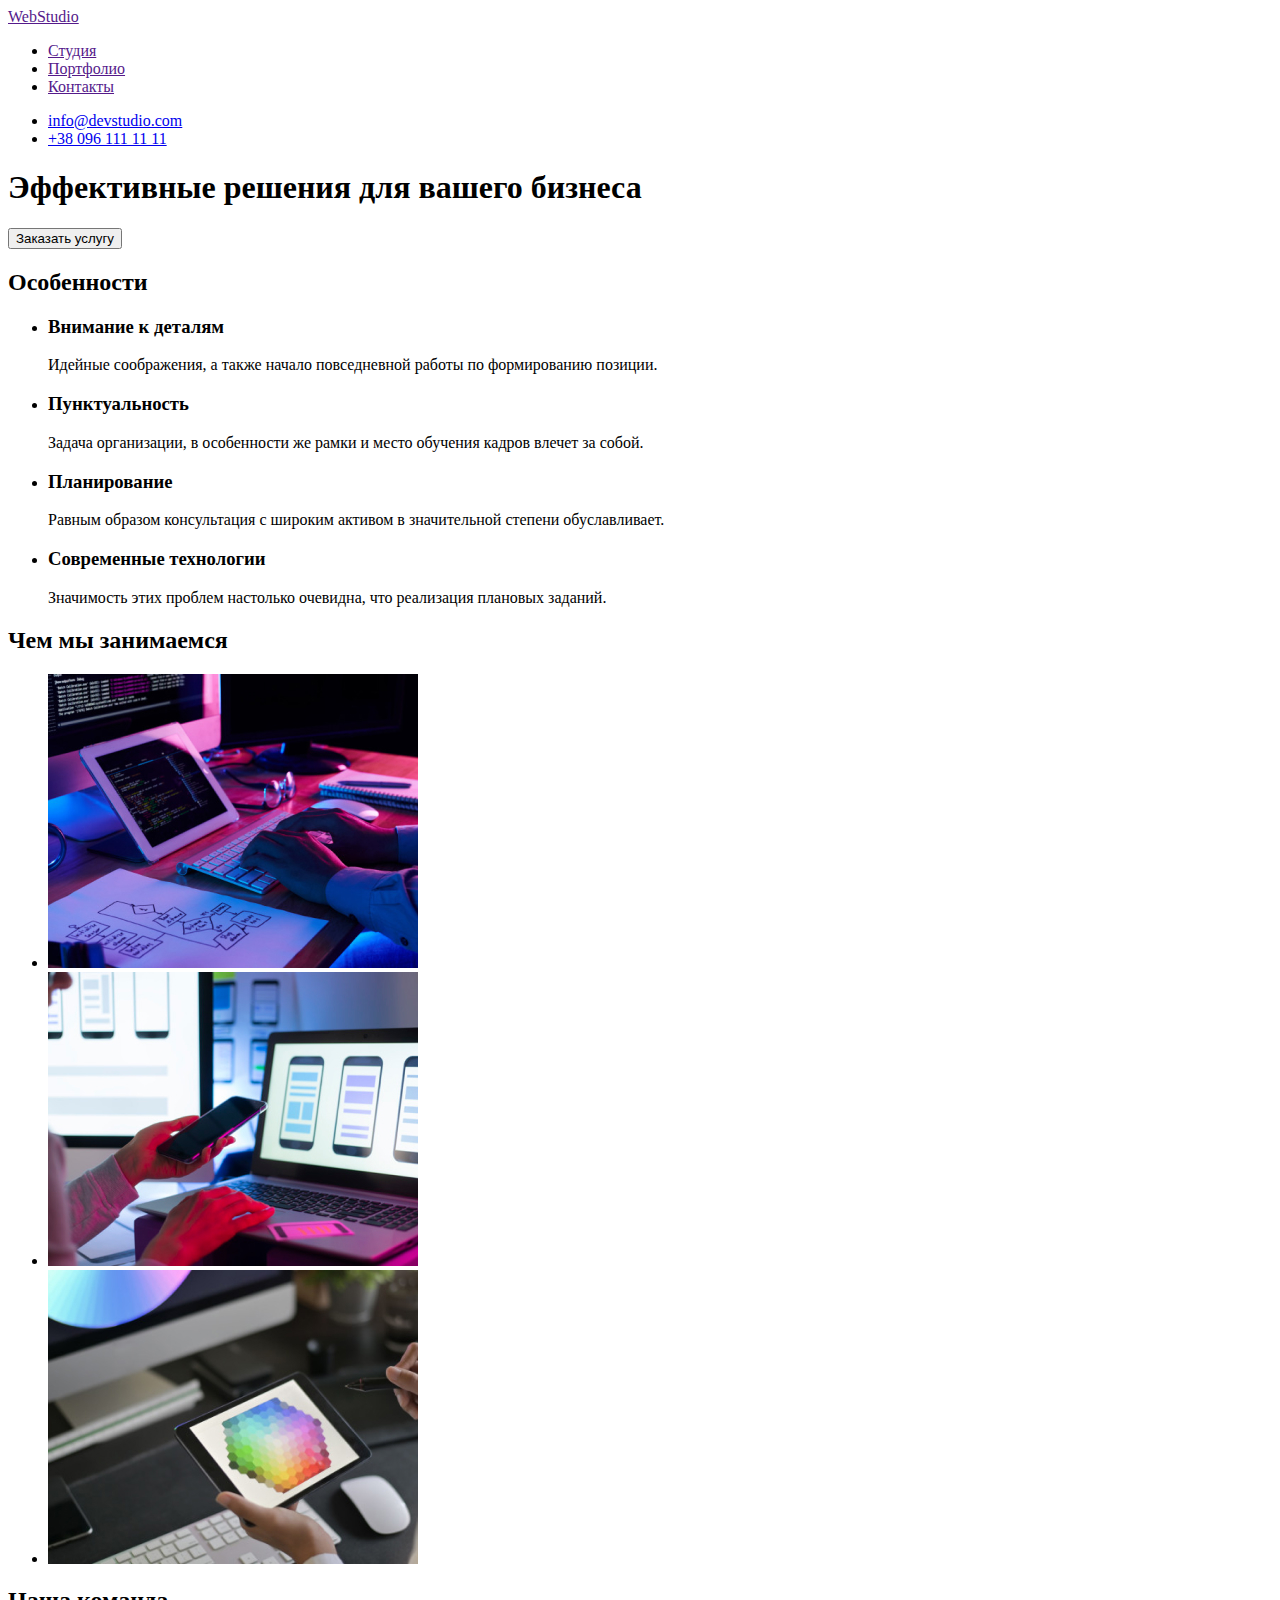
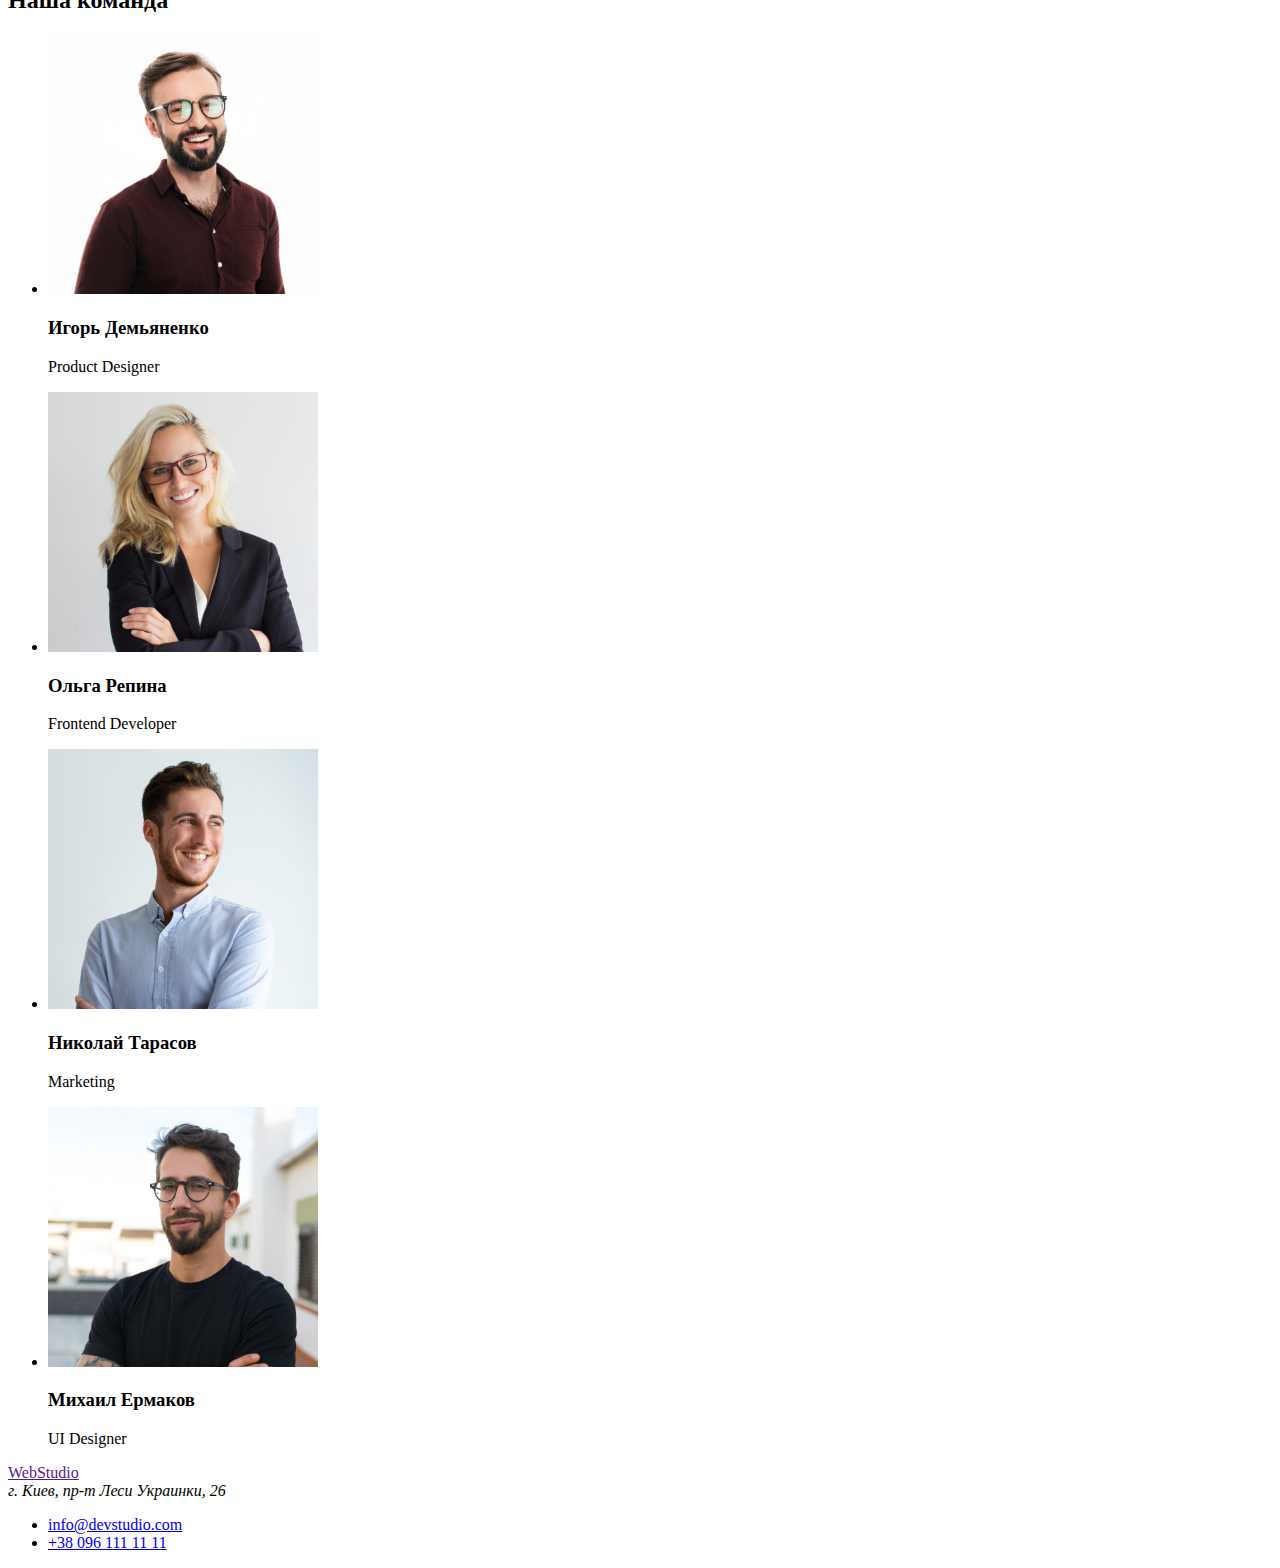
==== index.html @ 83fb7197 "форматирование по претиру" ====
<!DOCTYPE html>
<html lang="ru">
  <head>
    <meta charset="UTF-8" />
    <meta http-equiv="X-UA-Compatible" content="IE=edge" />
    <meta name="viewport" content="width=device-width, initial-scale=1.0" />
    <title>WebStudio</title>
  </head>
  <body>
    <header>
      <nav>
        <a href="">WebStudio</a>
        <ul>
          <li><a href="">Студия</a></li>
          <li><a href="">Портфолио</a></li>
          <li><a href="">Контакты</a></li>
        </ul>
      </nav>
      <ul>
        <li><a href="mailto:info@devstudio.com">info@devstudio.com</a></li>
        <li><a href="tel:+380961111111">+38 096 111 11 11</a></li>
      </ul>
    </header>
    <main>
      <!--Баннер-->
      <section>
        <h1>Эффективные решения для вашего бизнеса</h1>
        <input type="button" value="Заказать услугу" />
      </section>
      <!--Особенности-->
      <section>
        <h2>Особенности</h2>
        <ul>
          <li>
            <h3>Внимание к деталям</h3>
            <p>
              Идейные соображения, а также начало повседневной работы по
              формированию позиции.
            </p>
          </li>
          <li>
            <h3>Пунктуальность</h3>
            <p>
              Задача организации, в особенности же рамки и место обучения кадров
              влечет за собой.
            </p>
          </li>
          <li>
            <h3>Планирование</h3>
            <p>
              Равным образом консультация с широким активом в значительной
              степени обуславливает.
            </p>
          </li>
          <li>
            <h3>Современные технологии</h3>
            <p>
              Значимость этих проблем настолько очевидна, что реализация
              плановых заданий.
            </p>
          </li>
        </ul>
      </section>
      <!--Чем мы занимаемся-->
      <section>
        <h2>Чем мы занимаемся</h2>
        <ul>
          <li>
            <img
              src="./images/keyboard.jpg"
              width="370"
              height="294"
              alt="работа с компьютером на клавиатуре"
            />
          </li>
          <li>
            <img
              src="./images/notebook.jpg"
              width="370"
              height="294"
              alt="работа на ноутбуке с телефоном"
            />
          </li>
          <li>
            <img
              src="./images/tablet.jpg"
              width="370"
              height="294"
              alt="работа с планшетом"
            />
          </li>
        </ul>
      </section>
      <!--Наша команда-->
      <section>
        <h2>Наша команда</h2>
        <ul>
          <li>
            <img
              src="./images/igor.jpg"
              width="270"
              height="260"
              alt="парень в очках и коричневой рубашке"
            />
            <h3>Игорь Демьяненко</h3>
            <p>Product Designer</p>
          </li>
          <li>
            <img
              src="./images/olya.jpg"
              width="270"
              height="260"
              alt="девушка в очках и пиджаке"
            />
            <h3>Ольга Репина</h3>
            <p>Frontend Developer</p>
          </li>
          <li>
            <img
              src="./images/nikolay.jpg"
              width="270"
              height="260"
              alt="парень в светлой рубашке"
            />
            <h3>Николай Тарасов</h3>
            <p>Marketing</p>
          </li>
          <li>
            <img
              src="./images/michail.jpg"
              width="270"
              height="260"
              alt="парень в очках и темной футболке"
            />
            <h3>Михаил Ермаков</h3>
            <p>UI Designer</p>
          </li>
        </ul>
      </section>
    </main>
    <footer>
      <a href="">WebStudio</a>
      <address>г. Киев, пр-т Леси Украинки, 26</address>
      <ul>
        <li><a href="mailto:info@devstudio.com">info@devstudio.com</a></li>
        <li><a href="tel:+380961111111">+38 096 111 11 11</a></li>
      </ul>
    </footer>
  </body>
</html>
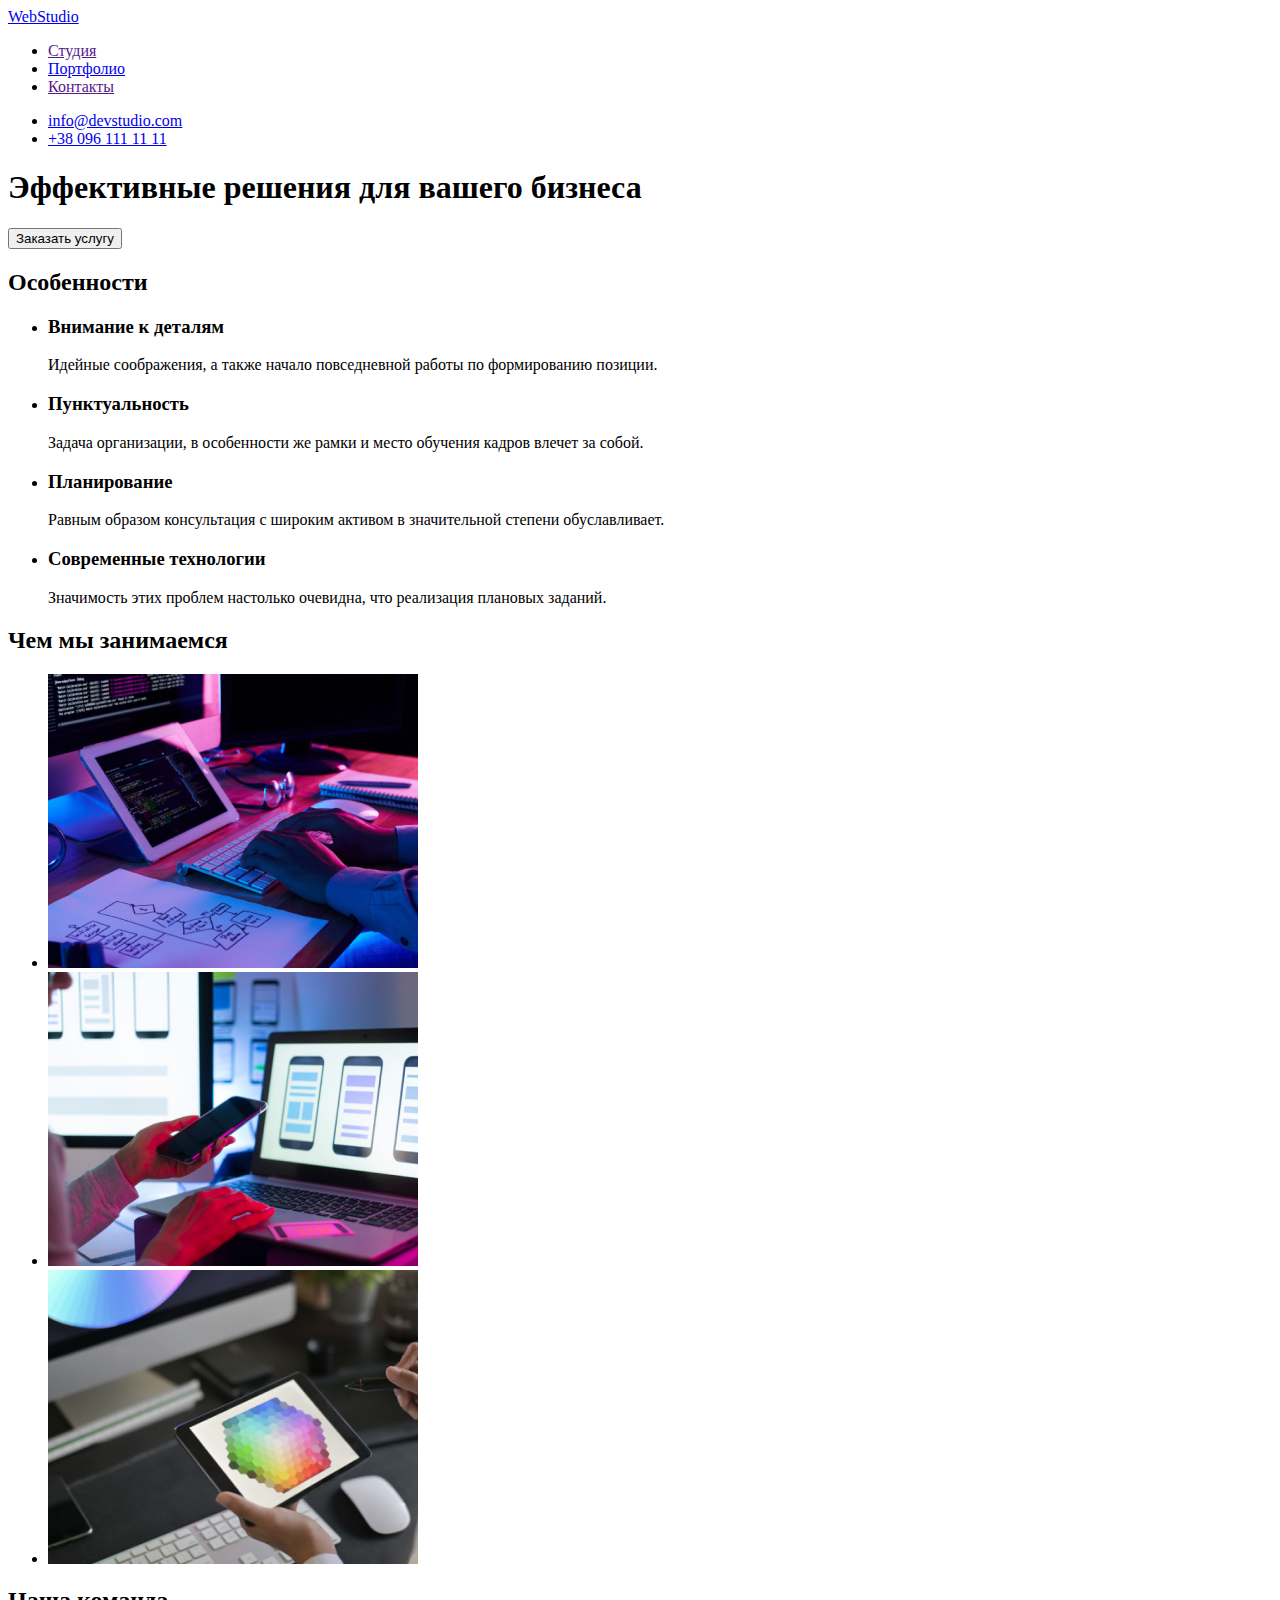
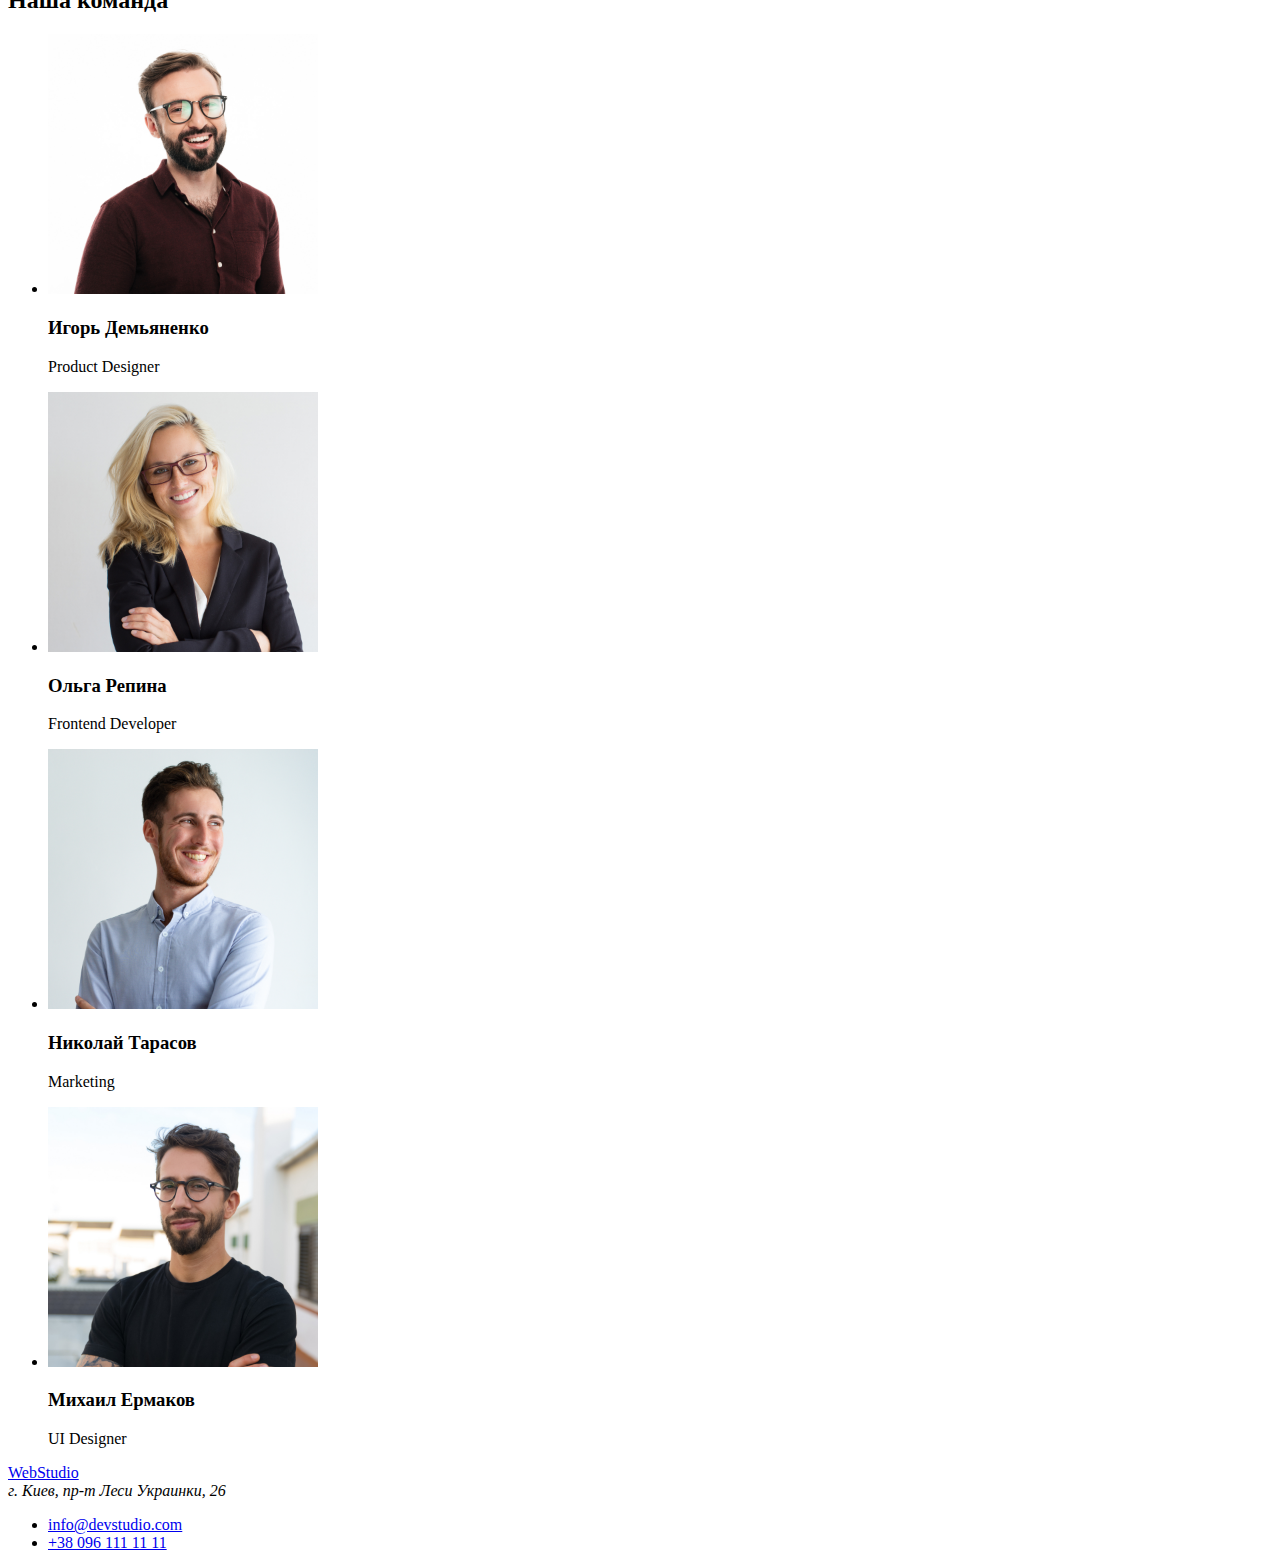
==== commit 798ab70f: "добавляю разметку страницы портфолио" ====
--- a/index.html
+++ b/index.html
@@ -5,14 +5,15 @@
     <meta http-equiv="X-UA-Compatible" content="IE=edge" />
     <meta name="viewport" content="width=device-width, initial-scale=1.0" />
     <title>WebStudio</title>
+    <link rel="stylesheet" href="./css/styles.css" />
   </head>
   <body>
     <header>
       <nav>
-        <a href="">WebStudio</a>
+        <a href="./index.html">WebStudio</a>
         <ul>
           <li><a href="">Студия</a></li>
-          <li><a href="">Портфолио</a></li>
+          <li><a href="./portfolio.html">Портфолио</a></li>
           <li><a href="">Контакты</a></li>
         </ul>
       </nav>
@@ -139,7 +140,7 @@
       </section>
     </main>
     <footer>
-      <a href="">WebStudio</a>
+      <a href="./index.html">WebStudio</a>
       <address>г. Киев, пр-т Леси Украинки, 26</address>
       <ul>
         <li><a href="mailto:info@devstudio.com">info@devstudio.com</a></li>
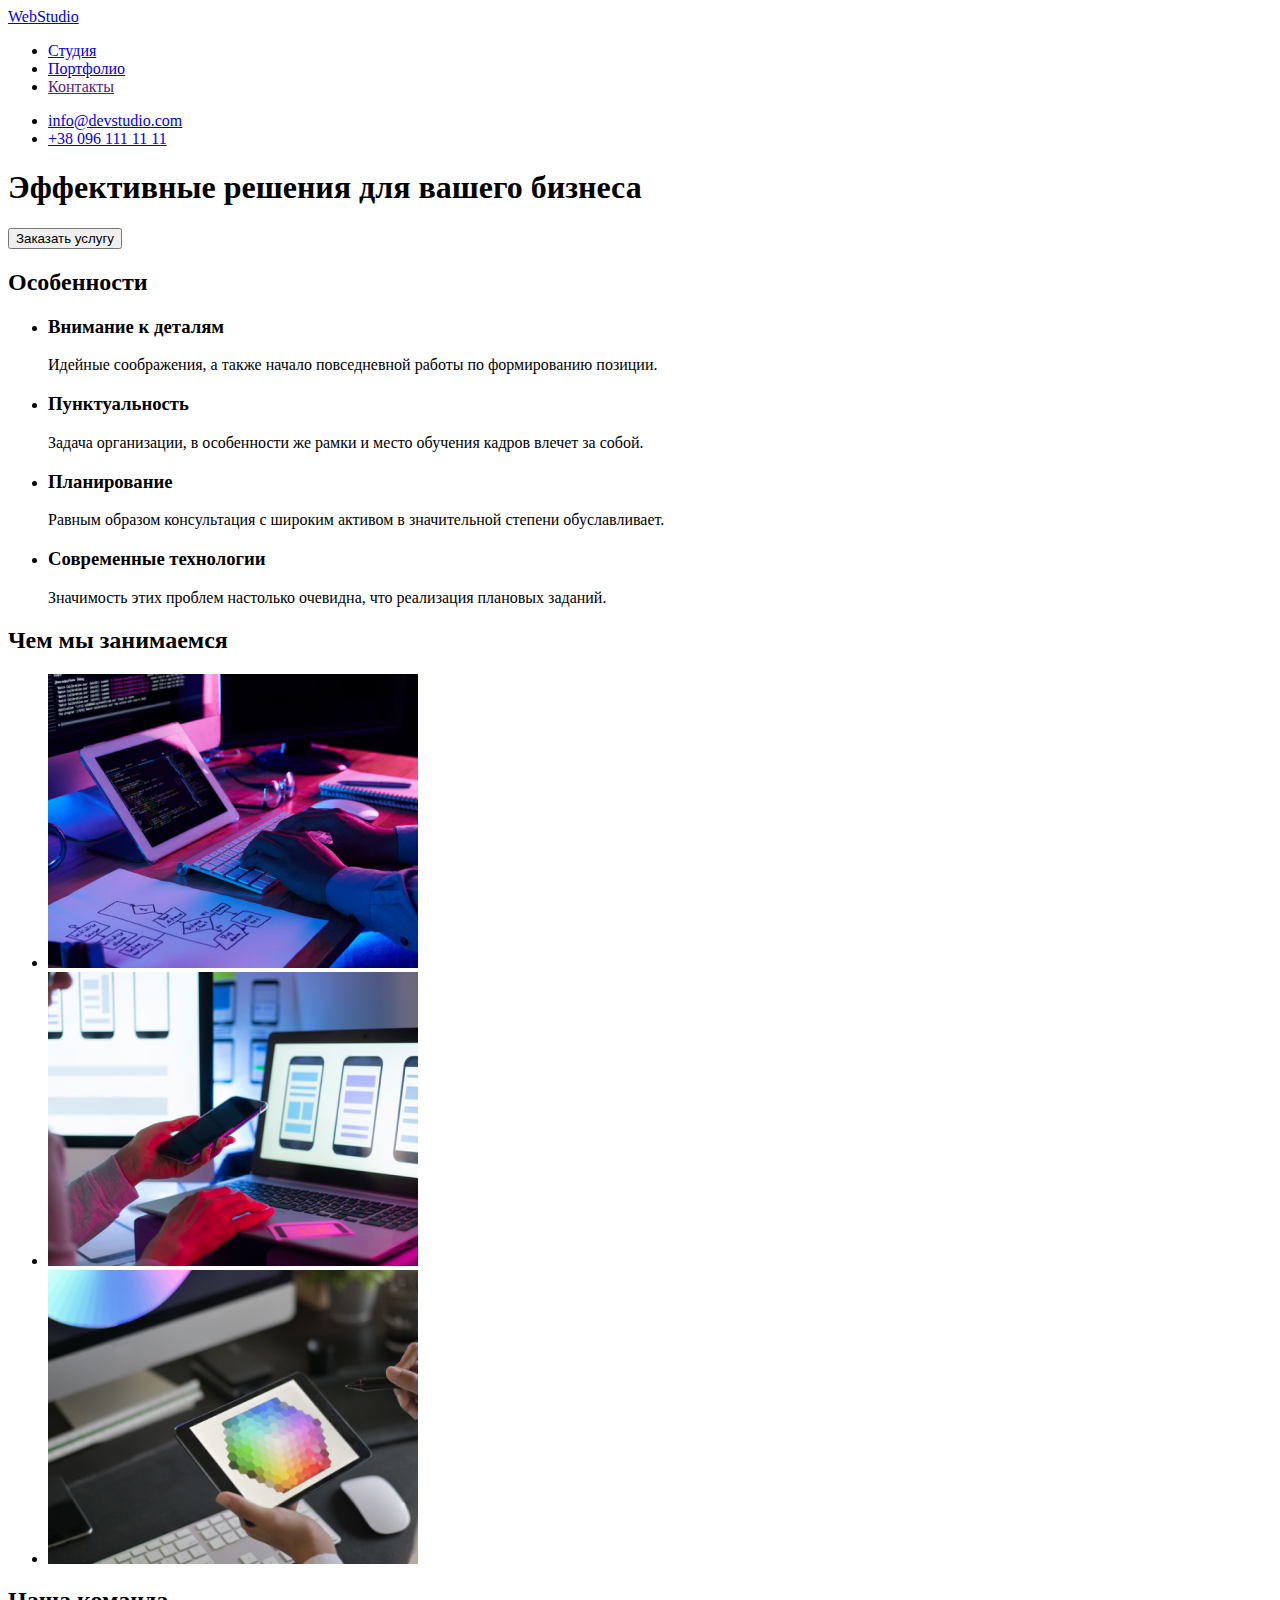
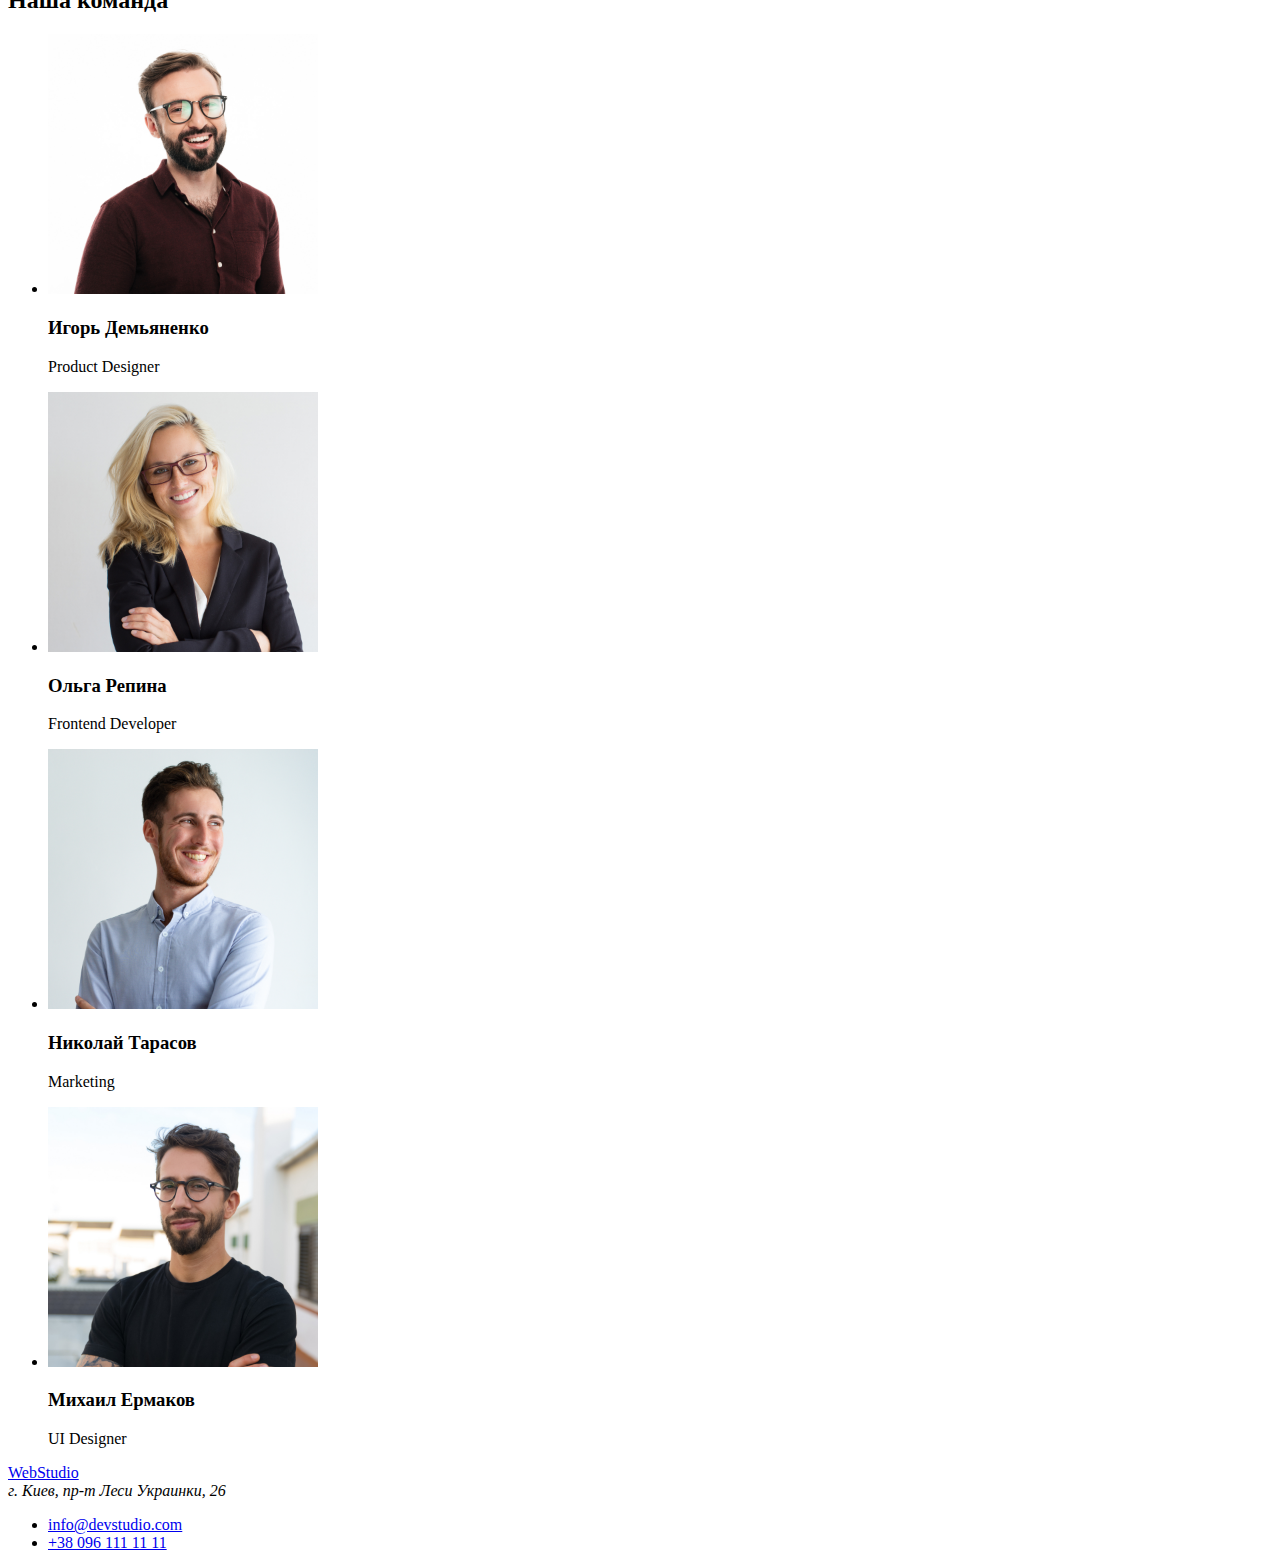
==== commit 6bb36de7: "добавляю путь для главной страницы" ====
--- a/index.html
+++ b/index.html
@@ -12,7 +12,7 @@
       <nav>
         <a href="./index.html">WebStudio</a>
         <ul>
-          <li><a href="">Студия</a></li>
+          <li><a href="./index.html">Студия</a></li>
           <li><a href="./portfolio.html">Портфолио</a></li>
           <li><a href="">Контакты</a></li>
         </ul>
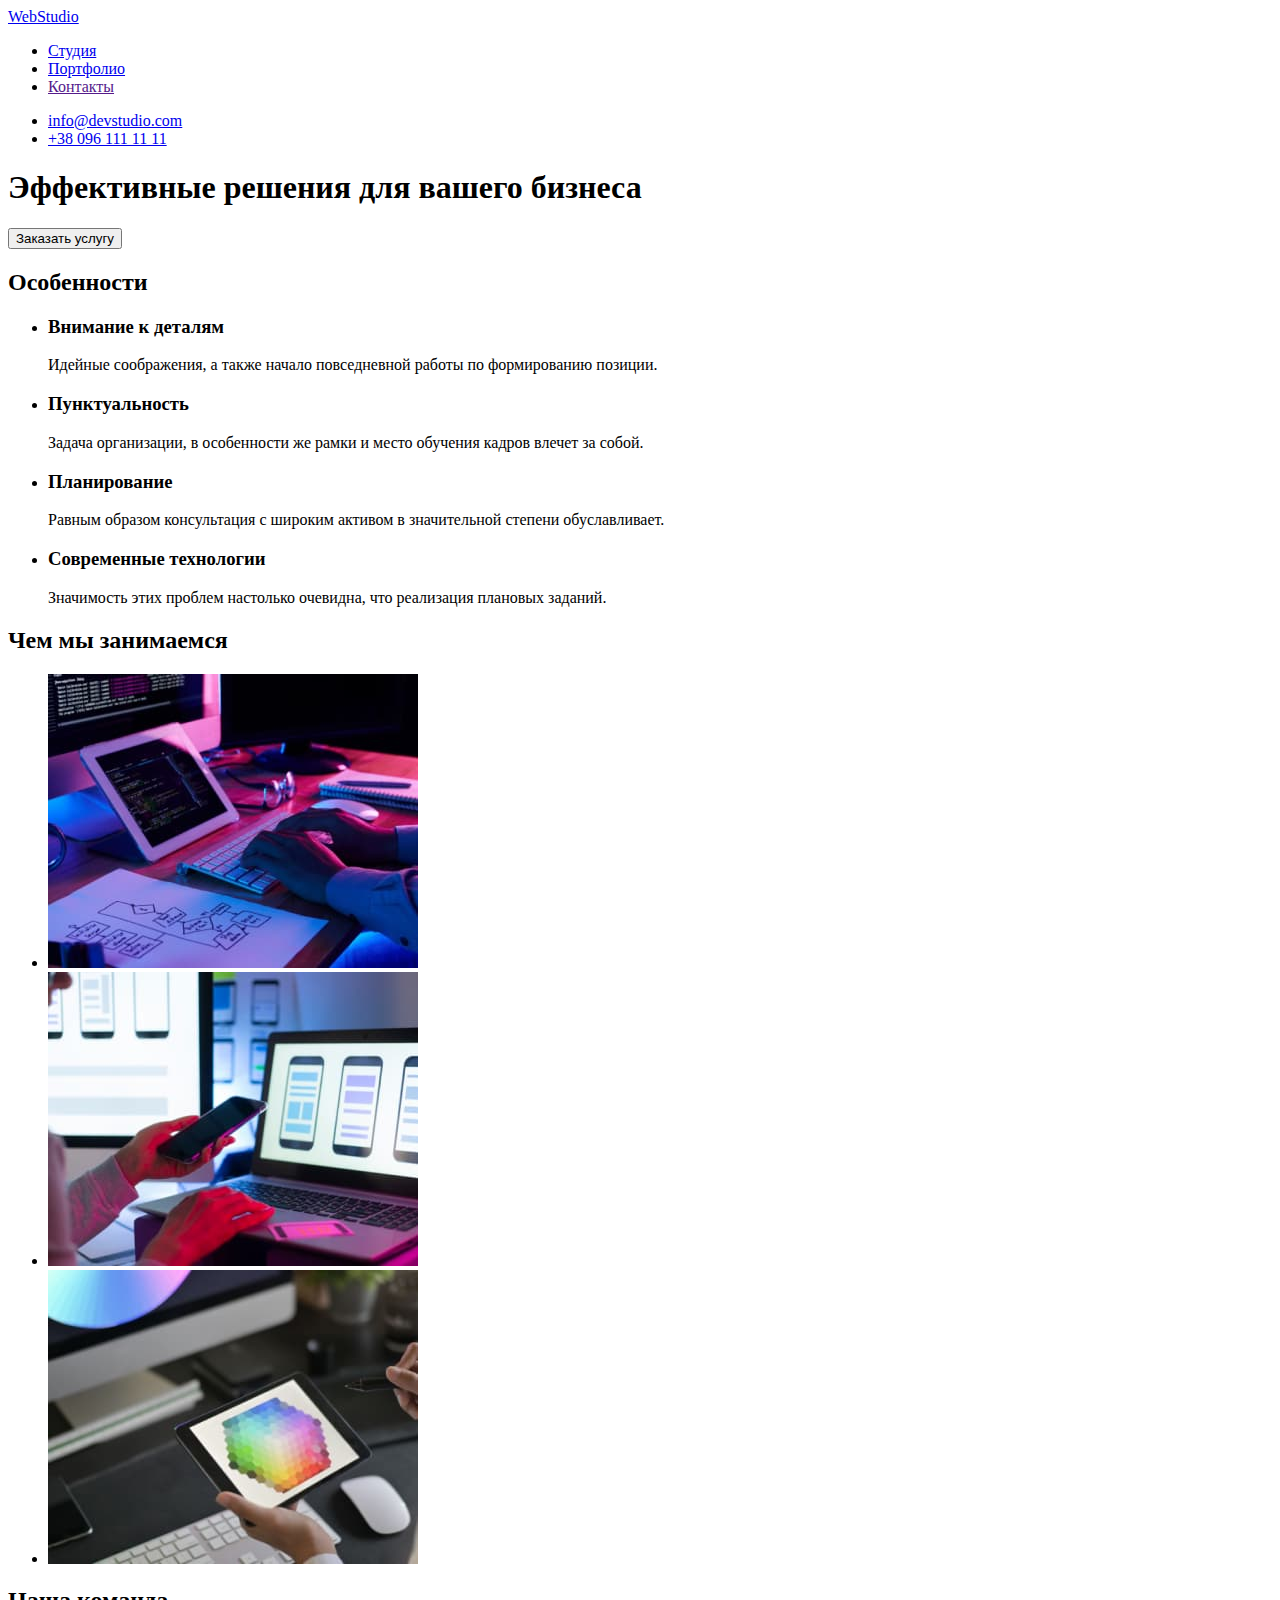
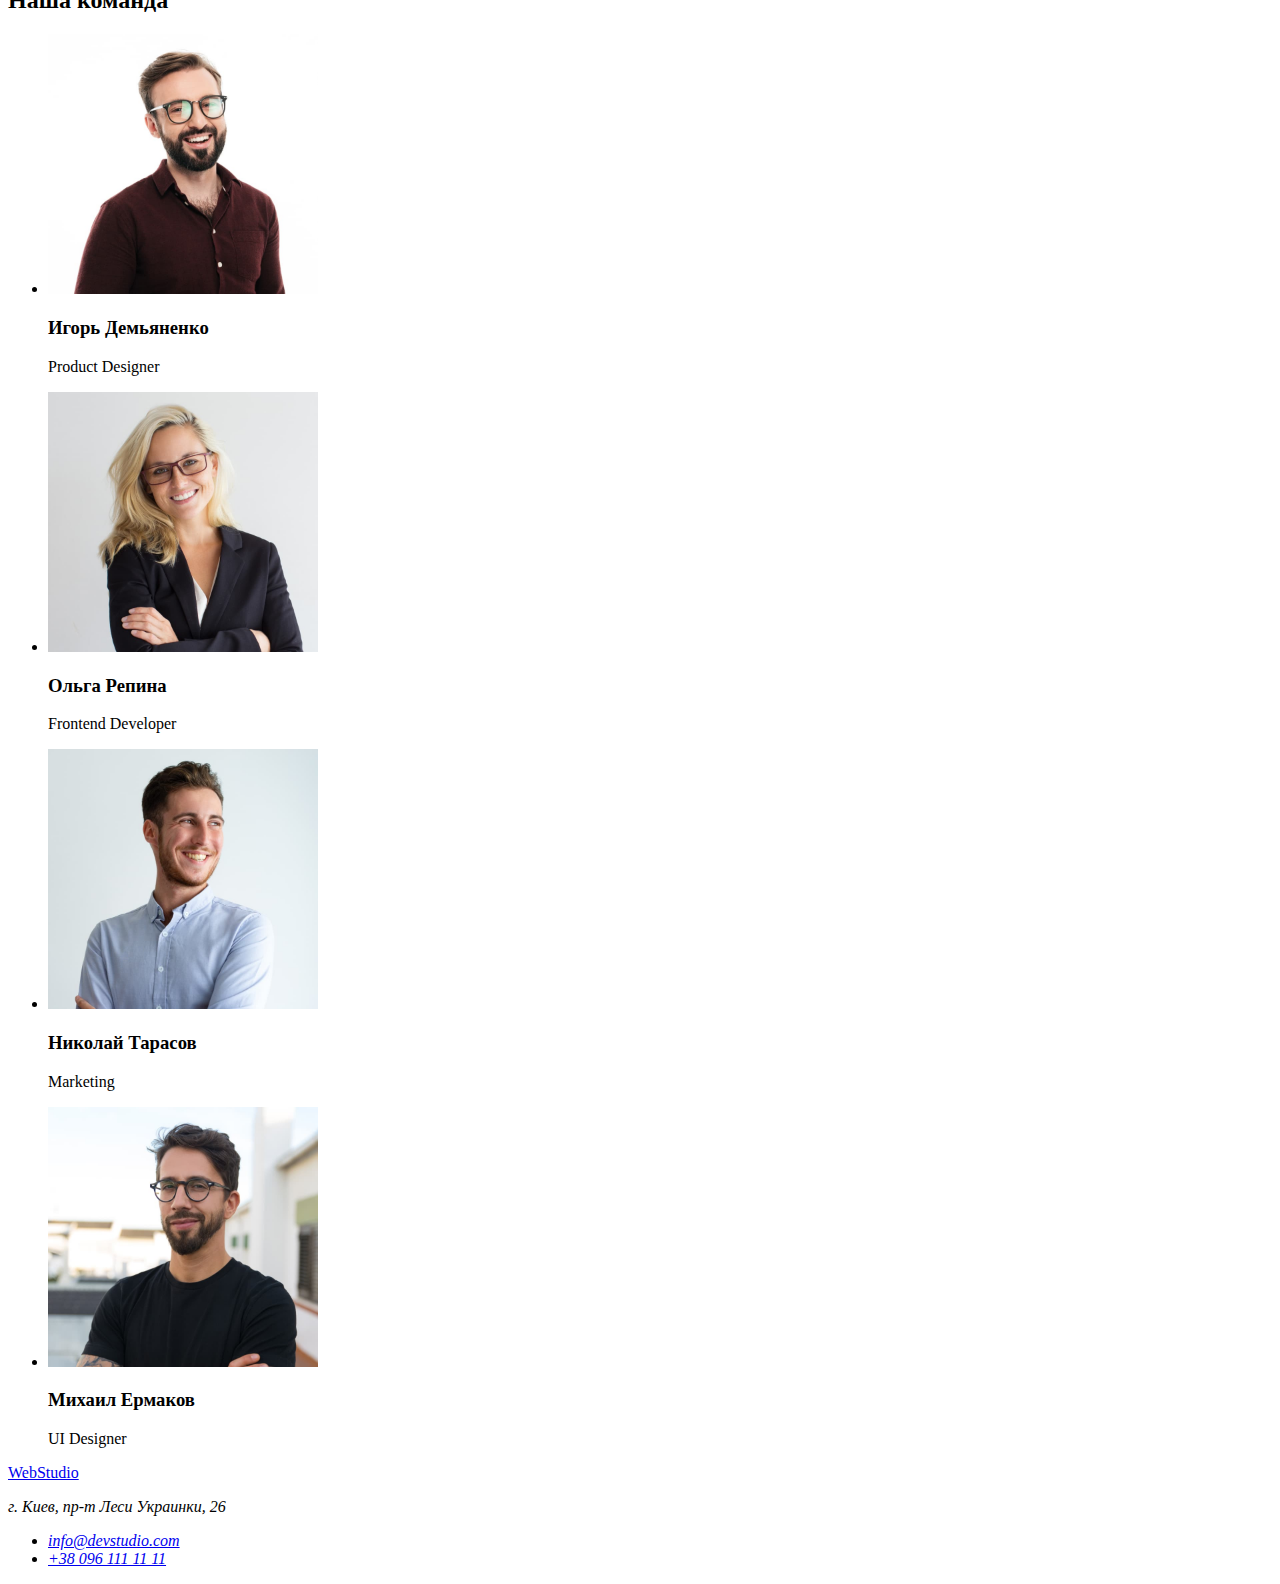
==== commit 4d57edea: "меняю фото и добавляю атрибуты" ====
--- a/index.html
+++ b/index.html
@@ -68,7 +68,7 @@
         <ul>
           <li>
             <img
-              src="./images/keyboard.jpg"
+              src="./images/index/what-we-doing/keyboard.jpg"
               width="370"
               height="294"
               alt="работа с компьютером на клавиатуре"
@@ -76,7 +76,7 @@
           </li>
           <li>
             <img
-              src="./images/notebook.jpg"
+              src="./images/index/what-we-doing/notebook.jpg"
               width="370"
               height="294"
               alt="работа на ноутбуке с телефоном"
@@ -84,7 +84,7 @@
           </li>
           <li>
             <img
-              src="./images/tablet.jpg"
+              src="./images/index/what-we-doing/tablet.jpg"
               width="370"
               height="294"
               alt="работа с планшетом"
@@ -98,7 +98,7 @@
         <ul>
           <li>
             <img
-              src="./images/igor.jpg"
+              src="./images/index/our-team/igor.jpg"
               width="270"
               height="260"
               alt="парень в очках и коричневой рубашке"
@@ -108,7 +108,7 @@
           </li>
           <li>
             <img
-              src="./images/olya.jpg"
+              src="./images/index/our-team/olya.jpg"
               width="270"
               height="260"
               alt="девушка в очках и пиджаке"
@@ -118,7 +118,7 @@
           </li>
           <li>
             <img
-              src="./images/nikolay.jpg"
+              src="./images/index/our-team/nikolay.jpg"
               width="270"
               height="260"
               alt="парень в светлой рубашке"
@@ -128,7 +128,7 @@
           </li>
           <li>
             <img
-              src="./images/michail.jpg"
+              src="./images/index/our-team/michail.jpg"
               width="270"
               height="260"
               alt="парень в очках и темной футболке"
@@ -141,11 +141,13 @@
     </main>
     <footer>
       <a href="./index.html">WebStudio</a>
-      <address>г. Киев, пр-т Леси Украинки, 26</address>
-      <ul>
-        <li><a href="mailto:info@devstudio.com">info@devstudio.com</a></li>
-        <li><a href="tel:+380961111111">+38 096 111 11 11</a></li>
-      </ul>
+      <address>
+        <p>г. Киев, пр-т Леси Украинки, 26</p>
+        <ul>
+          <li><a href="mailto:info@devstudio.com">info@devstudio.com</a></li>
+          <li><a href="tel:+380961111111">+38 096 111 11 11</a></li>
+        </ul>
+      </address>
     </footer>
   </body>
 </html>
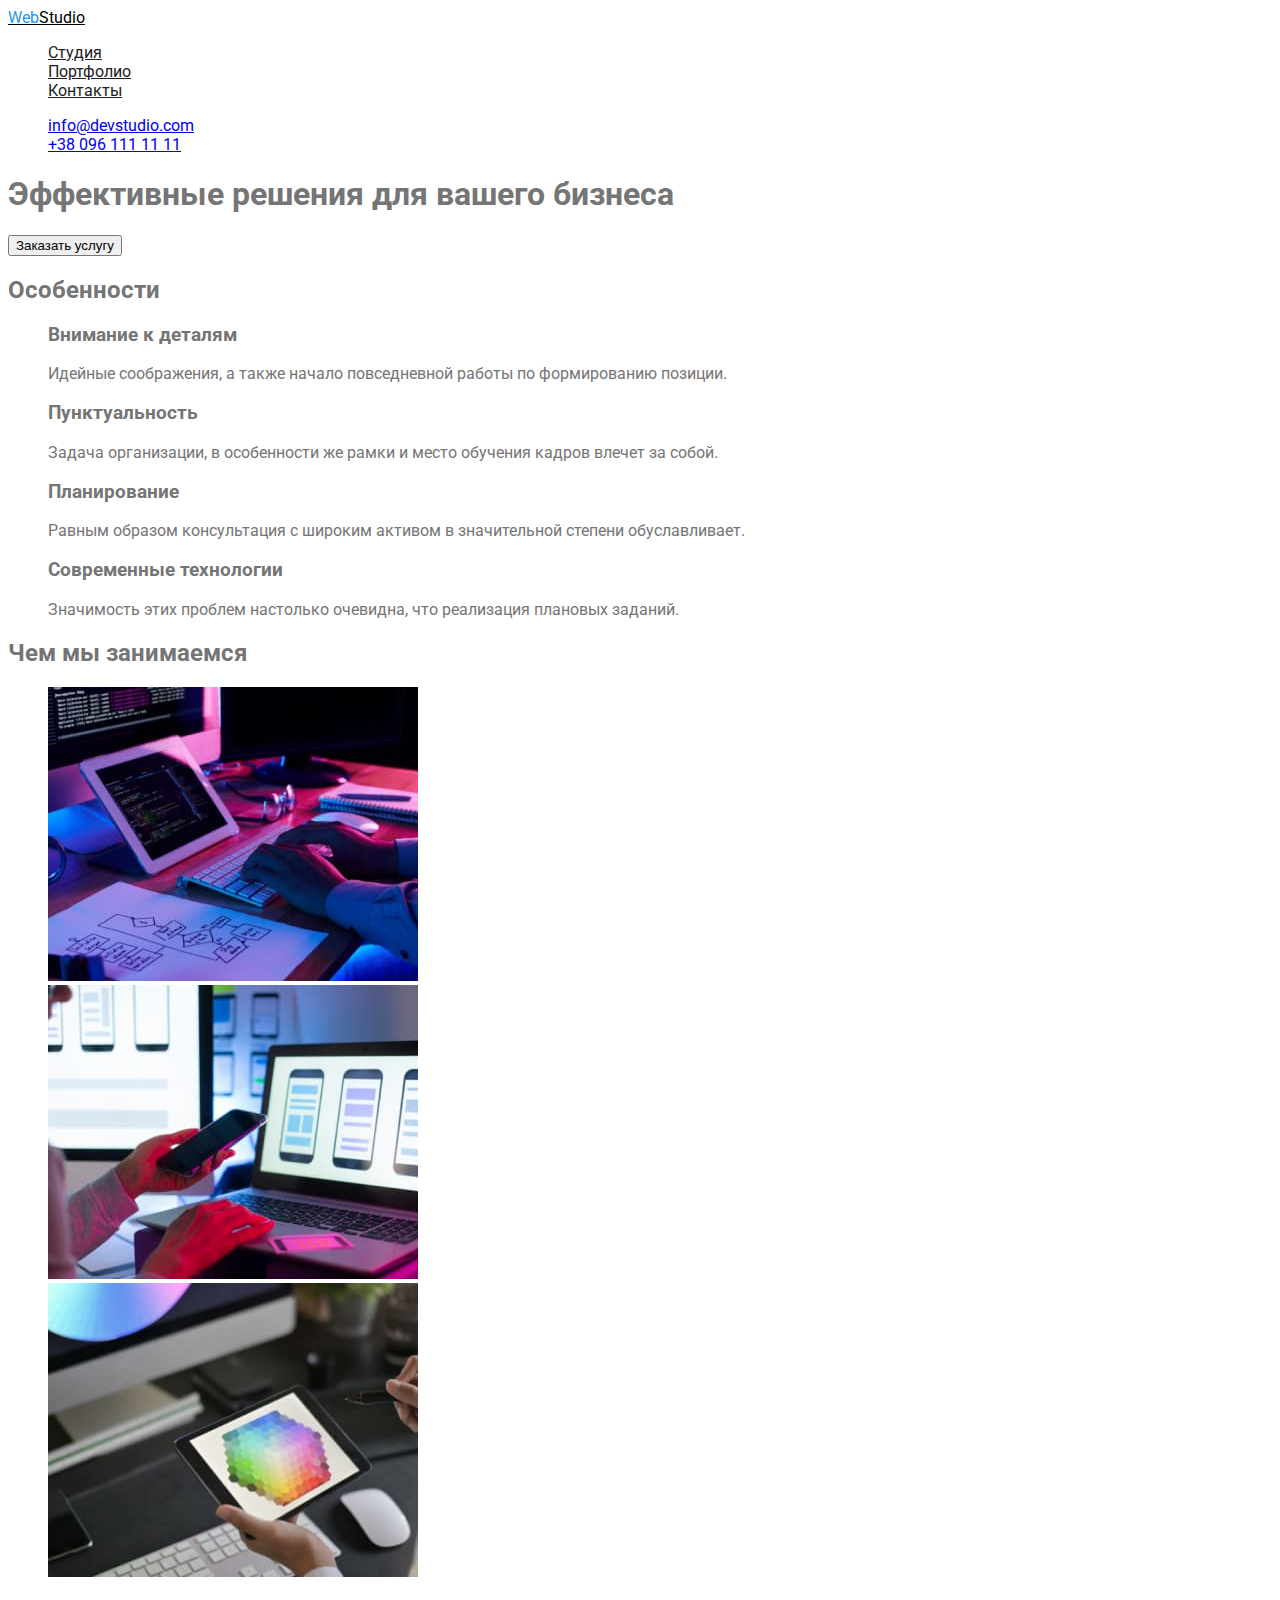
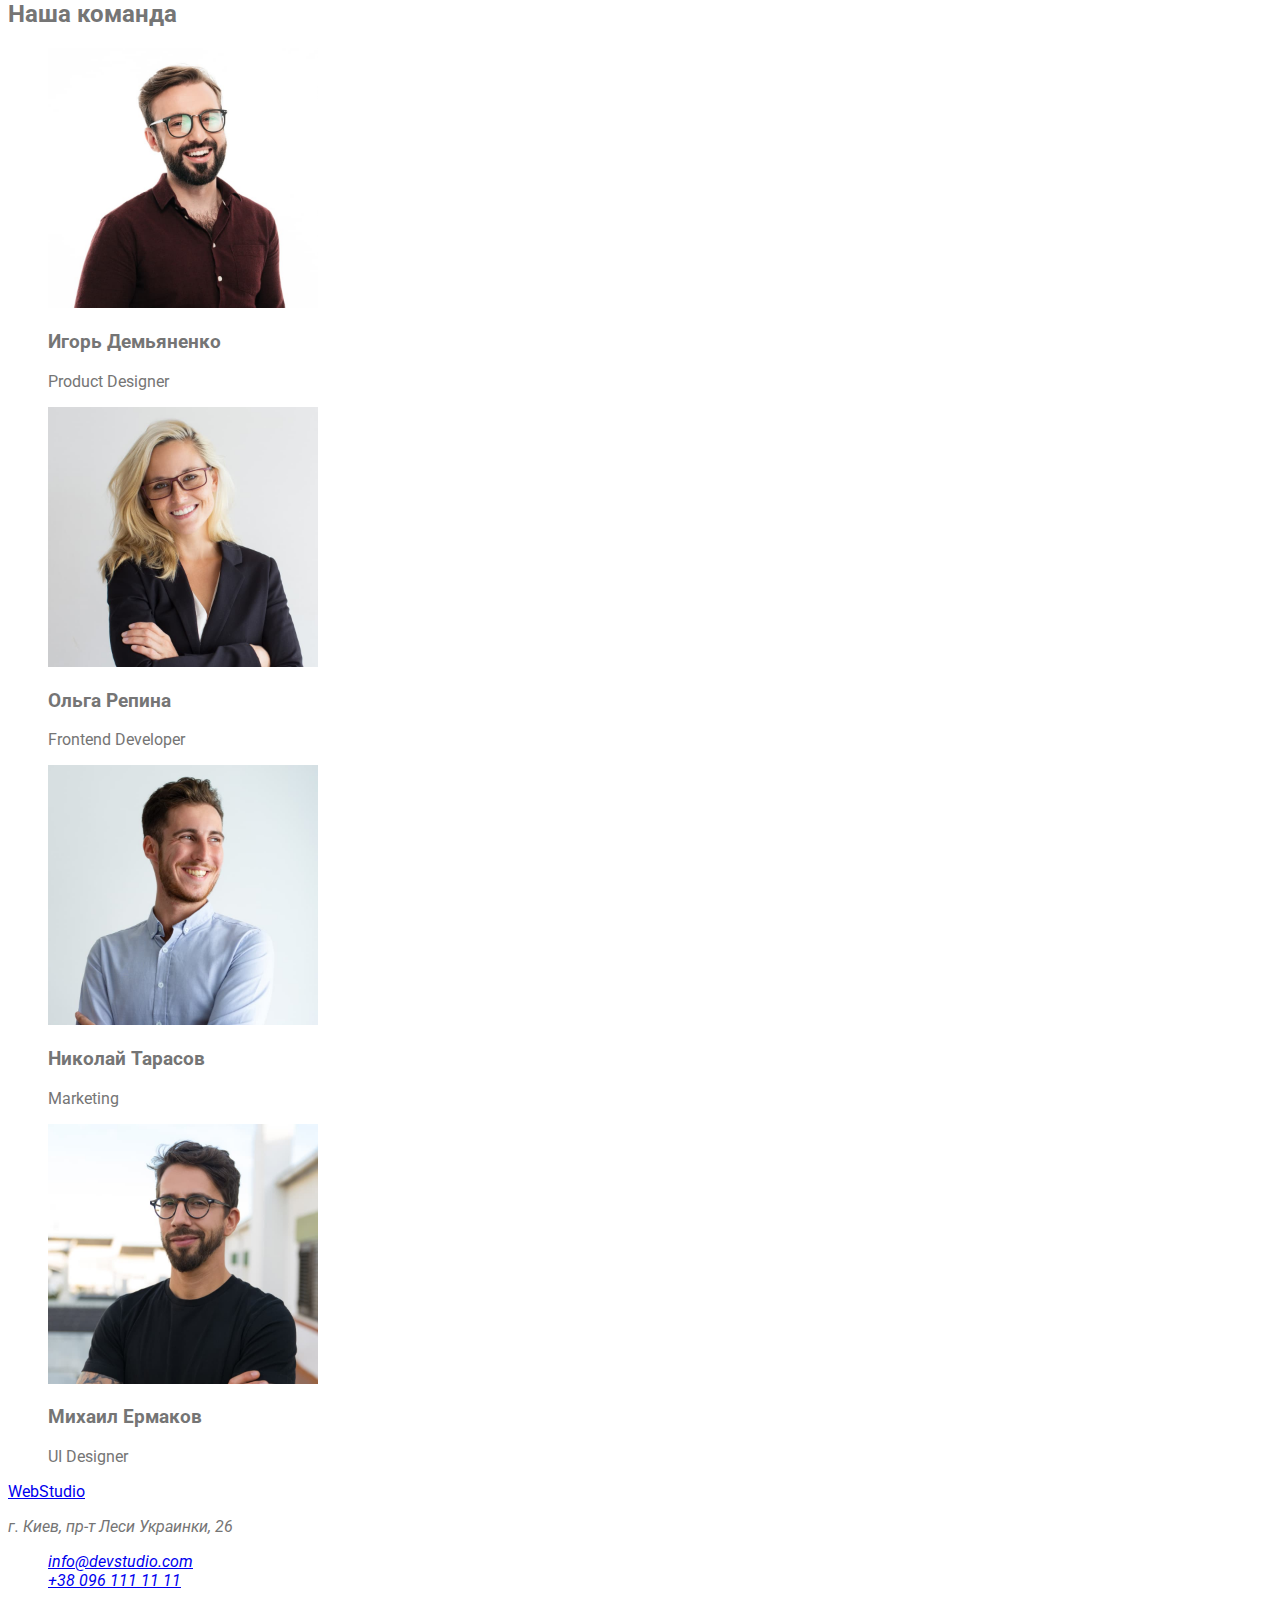
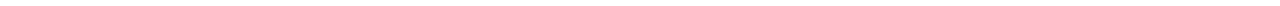
==== commit 8ffd14ff: "добавляю стили" ====
--- a/index.html
+++ b/index.html
@@ -5,19 +5,26 @@
     <meta http-equiv="X-UA-Compatible" content="IE=edge" />
     <meta name="viewport" content="width=device-width, initial-scale=1.0" />
     <title>WebStudio</title>
+    <link rel="preconnect" href="https://fonts.gstatic.com" />
+    <link
+      href="https://fonts.googleapis.com/css2?family=Raleway:wght@700&family=Roboto:wght@400;500;700;900&display=swap"
+      rel="stylesheet"
+    />
     <link rel="stylesheet" href="./css/styles.css" />
   </head>
   <body>
     <header>
       <nav>
-        <a href="./index.html">WebStudio</a>
-        <ul>
-          <li><a href="./index.html">Студия</a></li>
-          <li><a href="./portfolio.html">Портфолио</a></li>
-          <li><a href="">Контакты</a></li>
+        <a href="./index.html" lang="en" class="logo"
+          ><span class="logo-accent">Web</span>Studio</a
+        >
+        <ul class="page-nav">
+          <li><a href="./index.html" class="link">Студия</a></li>
+          <li><a href="./portfolio.html" class="link">Портфолио</a></li>
+          <li><a href="" class="link">Контакты</a></li>
         </ul>
       </nav>
-      <ul>
+      <ul class="page-contacts">
         <li><a href="mailto:info@devstudio.com">info@devstudio.com</a></li>
         <li><a href="tel:+380961111111">+38 096 111 11 11</a></li>
       </ul>
--- a/css/styles.css
+++ b/css/styles.css
@@ -0,0 +1,43 @@
+/* 
+font-family: 'Raleway', sans-serif;
+font-family: 'Roboto', sans-serif; 
+цвет вторичного текста: color: #212121;
+
+цвет основного текста color: #757575;
+цвет вторичного текста color: #FFFFFF;
+
+цвет акцента color: #2196F3;
+
+основной цвет фона background: #FFFFFF;
+вторичный цвет фона background: #F5F4FA;
+
+цвет лого color: #000000;
+
+*/
+
+body {
+  font-family: "Raleway", sans-serif;
+  font-family: "Roboto", sans-serif;
+  background-color: #ffffff;
+  color: #757575;
+}
+/* LOGO */
+.logo {
+  color: #000000;
+}
+
+.logo-accent {
+  color: #2196f3;
+}
+
+ul {
+  list-style: none;
+}
+
+/* PAGE-NAV */
+.page-nav .link {
+  color: #212121;
+}
+
+.page-contacts {
+}
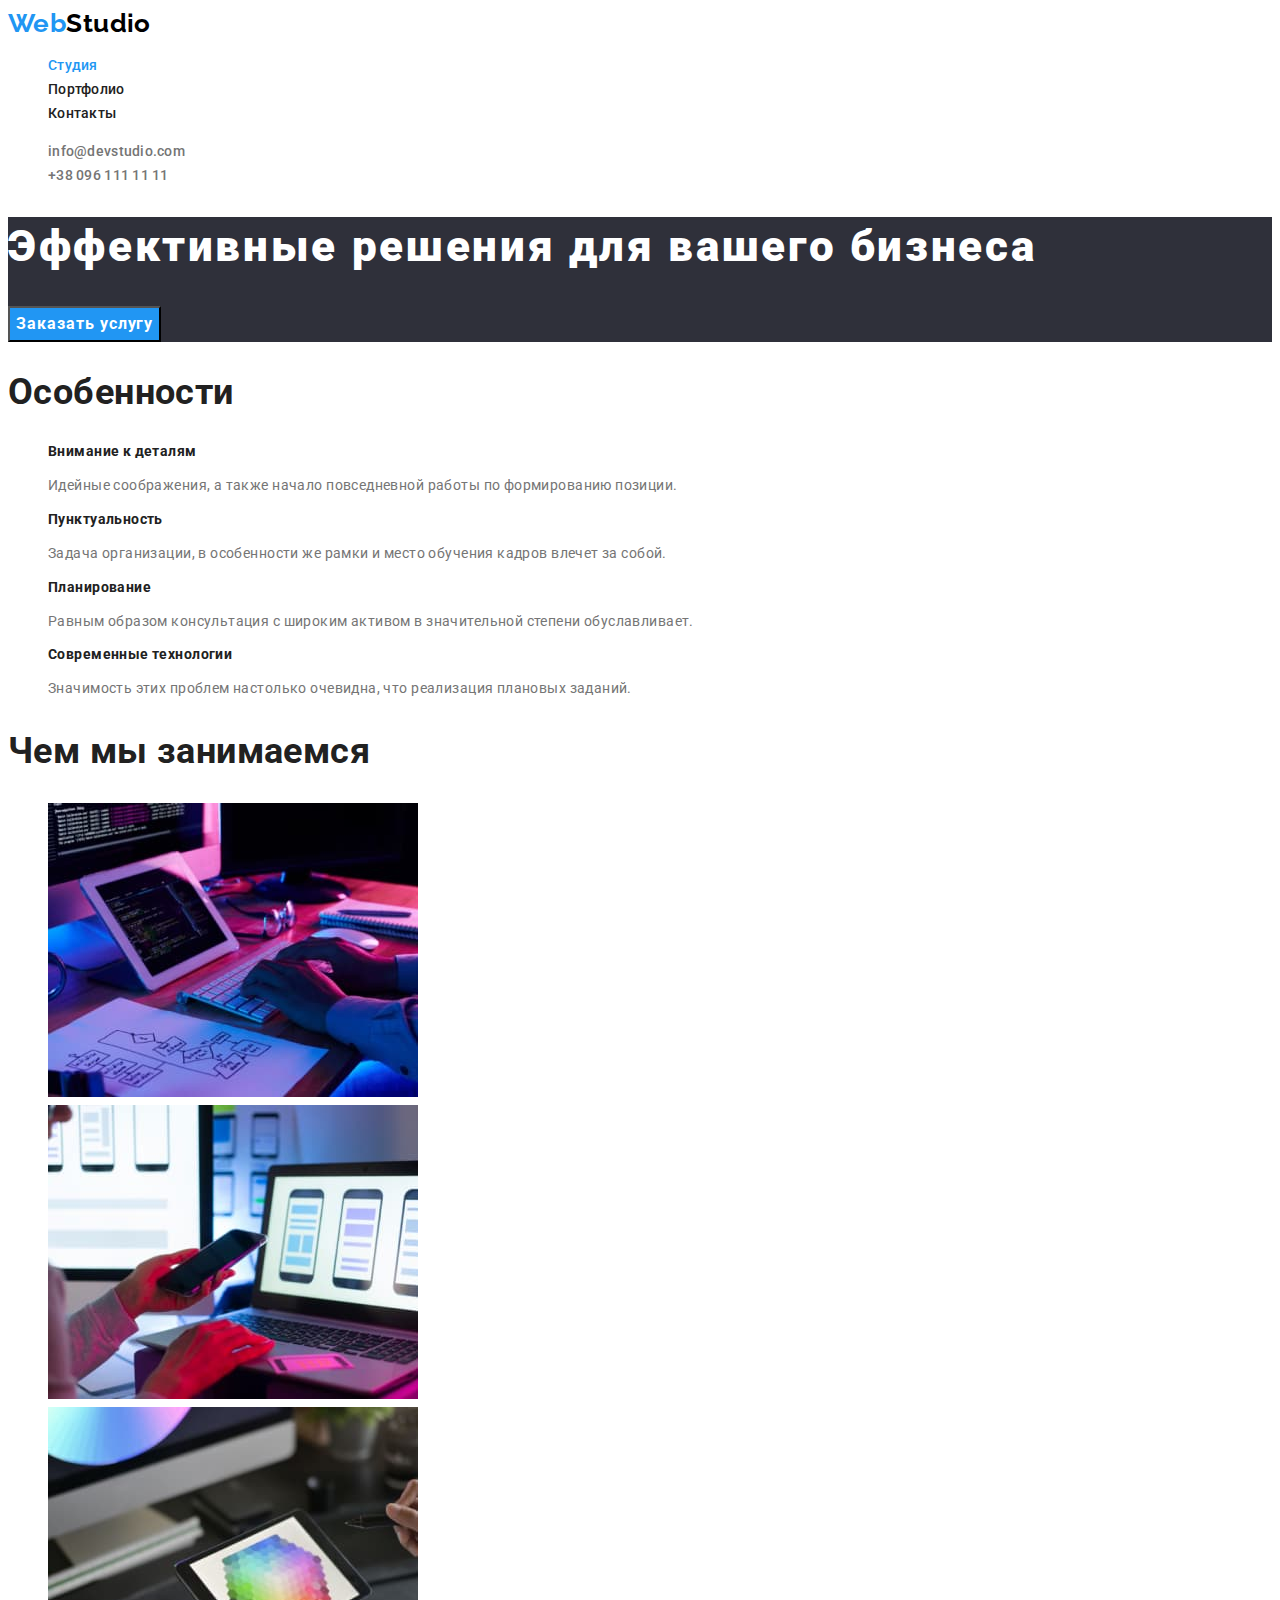
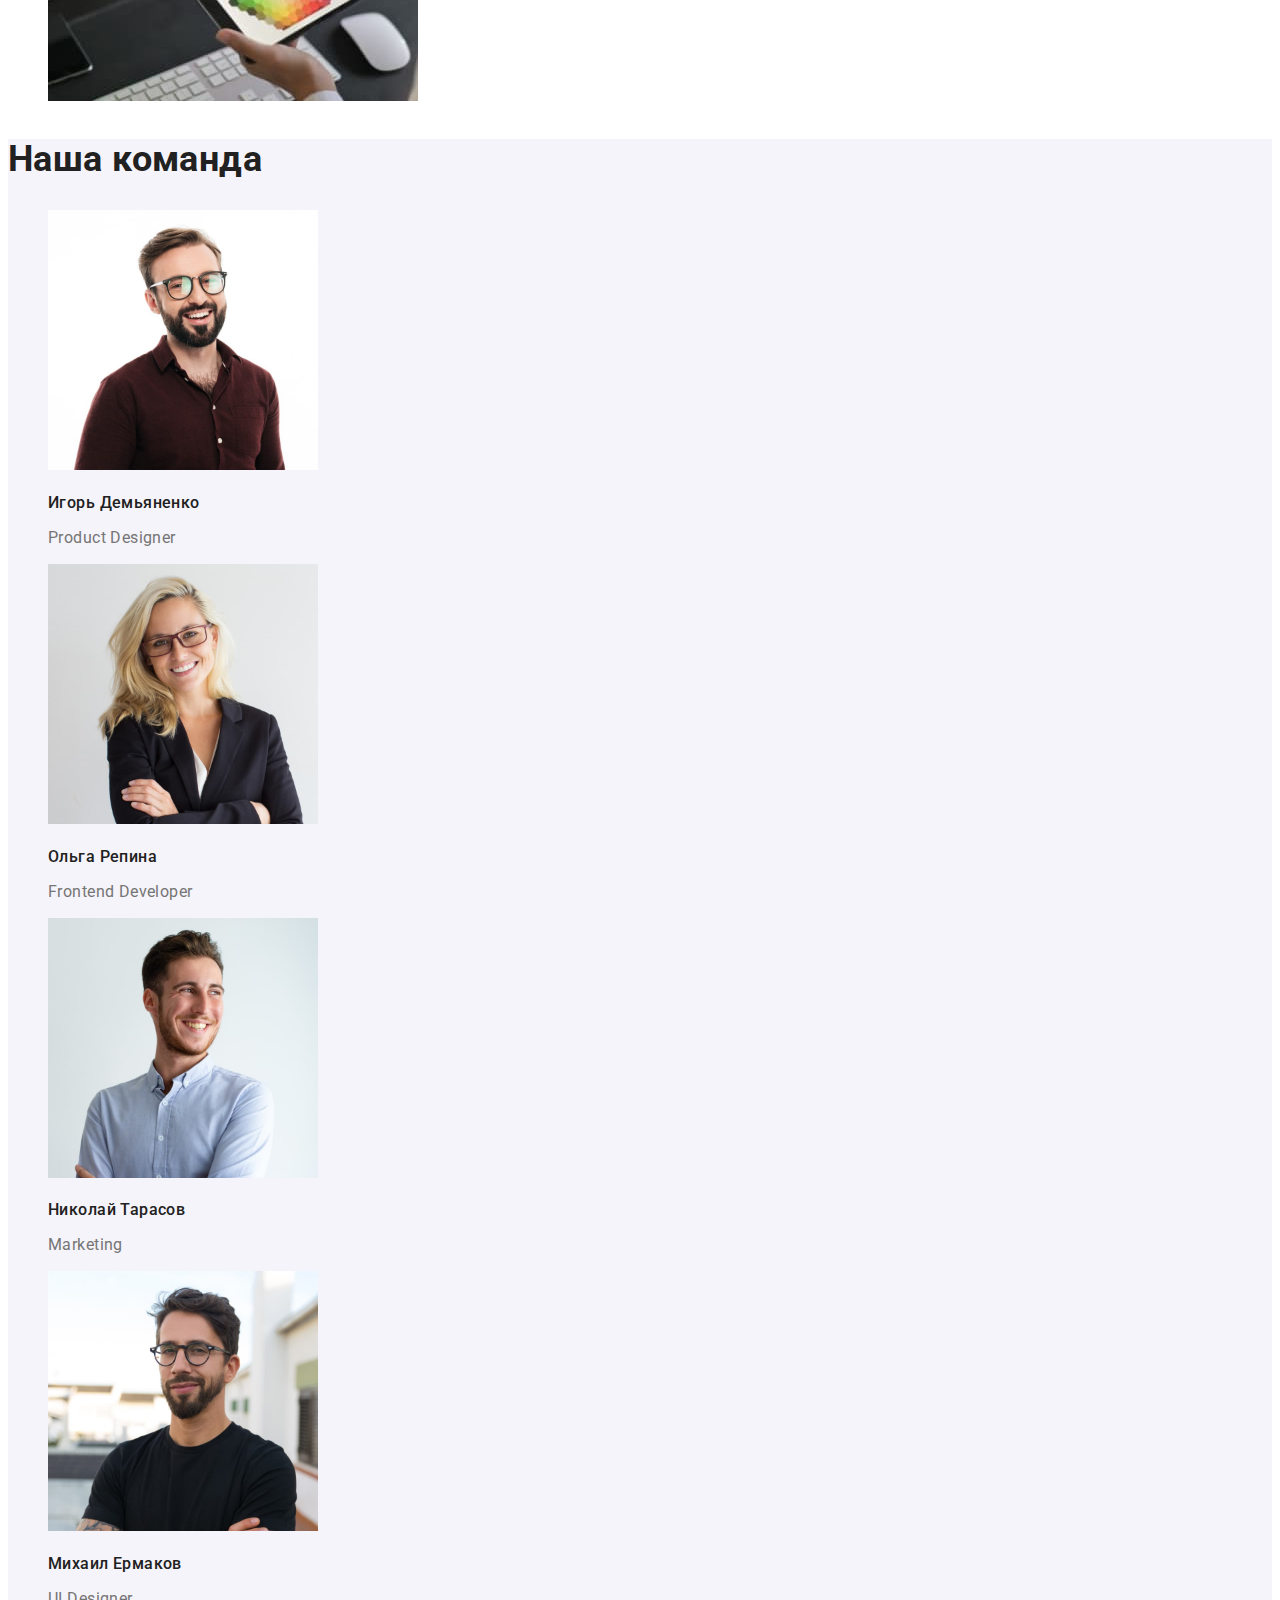
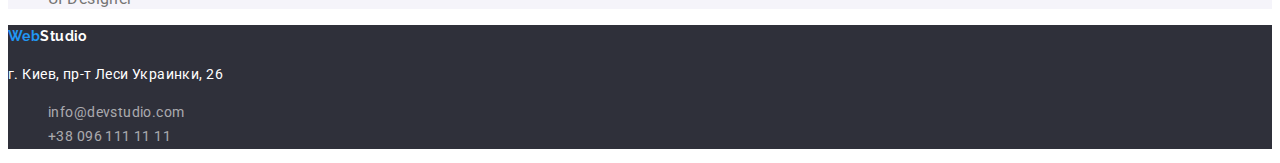
==== commit 383ff68d: "добавляю классы и устанавливаю шрифты и цвет" ====
--- a/index.html
+++ b/index.html
@@ -15,53 +15,61 @@
   <body>
     <header>
       <nav>
-        <a href="./index.html" lang="en" class="logo"
+        <a href="./index.html" lang="en" class="logo link"
           ><span class="logo-accent">Web</span>Studio</a
         >
-        <ul class="page-nav">
-          <li><a href="./index.html" class="link">Студия</a></li>
+        <ul class="page-nav list">
+          <li><a href="./index.html" class="link current">Студия</a></li>
           <li><a href="./portfolio.html" class="link">Портфолио</a></li>
           <li><a href="" class="link">Контакты</a></li>
         </ul>
       </nav>
-      <ul class="page-contacts">
-        <li><a href="mailto:info@devstudio.com">info@devstudio.com</a></li>
-        <li><a href="tel:+380961111111">+38 096 111 11 11</a></li>
+      <ul class="page-contacts list">
+        <li>
+          <a href="mailto:info@devstudio.com" class="link"
+            >info@devstudio.com</a
+          >
+        </li>
+        <li><a href="tel:+380961111111" class="link">+38 096 111 11 11</a></li>
       </ul>
     </header>
     <main>
       <!--Баннер-->
-      <section>
-        <h1>Эффективные решения для вашего бизнеса</h1>
-        <input type="button" value="Заказать услугу" />
+      <section class="hero">
+        <h1 class="hero-title">Эффективные решения для вашего бизнеса</h1>
+        <input
+          type="button"
+          value="Заказать услугу"
+          class="button-style-hero"
+        />
       </section>
       <!--Особенности-->
-      <section>
-        <h2>Особенности</h2>
-        <ul>
+      <section class="section">
+        <h2 class="section-title">Особенности</h2>
+        <ul class="list">
           <li>
-            <h3>Внимание к деталям</h3>
+            <h3 class="section-title description">Внимание к деталям</h3>
             <p>
               Идейные соображения, а также начало повседневной работы по
               формированию позиции.
             </p>
           </li>
           <li>
-            <h3>Пунктуальность</h3>
+            <h3 class="section-title description">Пунктуальность</h3>
             <p>
               Задача организации, в особенности же рамки и место обучения кадров
               влечет за собой.
             </p>
           </li>
           <li>
-            <h3>Планирование</h3>
+            <h3 class="section-title description">Планирование</h3>
             <p>
               Равным образом консультация с широким активом в значительной
               степени обуславливает.
             </p>
           </li>
           <li>
-            <h3>Современные технологии</h3>
+            <h3 class="section-title description">Современные технологии</h3>
             <p>
               Значимость этих проблем настолько очевидна, что реализация
               плановых заданий.
@@ -70,9 +78,9 @@
         </ul>
       </section>
       <!--Чем мы занимаемся-->
-      <section>
-        <h2>Чем мы занимаемся</h2>
-        <ul>
+      <section class="section">
+        <h2 class="section-title">Чем мы занимаемся</h2>
+        <ul class="list">
           <li>
             <img
               src="./images/index/what-we-doing/keyboard.jpg"
@@ -100,9 +108,9 @@
         </ul>
       </section>
       <!--Наша команда-->
-      <section>
-        <h2>Наша команда</h2>
-        <ul>
+      <section class="section team">
+        <h2 class="section-title">Наша команда</h2>
+        <ul class="list">
           <li>
             <img
               src="./images/index/our-team/igor.jpg"
@@ -110,8 +118,8 @@
               height="260"
               alt="парень в очках и коричневой рубашке"
             />
-            <h3>Игорь Демьяненко</h3>
-            <p>Product Designer</p>
+            <h3 class="section-title name">Игорь Демьяненко</h3>
+            <p class="profession">Product Designer</p>
           </li>
           <li>
             <img
@@ -120,8 +128,8 @@
               height="260"
               alt="девушка в очках и пиджаке"
             />
-            <h3>Ольга Репина</h3>
-            <p>Frontend Developer</p>
+            <h3 class="section-title name">Ольга Репина</h3>
+            <p class="profession">Frontend Developer</p>
           </li>
           <li>
             <img
@@ -130,8 +138,8 @@
               height="260"
               alt="парень в светлой рубашке"
             />
-            <h3>Николай Тарасов</h3>
-            <p>Marketing</p>
+            <h3 class="section-title name">Николай Тарасов</h3>
+            <p class="profession">Marketing</p>
           </li>
           <li>
             <img
@@ -140,19 +148,29 @@
               height="260"
               alt="парень в очках и темной футболке"
             />
-            <h3>Михаил Ермаков</h3>
-            <p>UI Designer</p>
+            <h3 class="section-title name">Михаил Ермаков</h3>
+            <p class="profession">UI Designer</p>
           </li>
         </ul>
       </section>
     </main>
-    <footer>
-      <a href="./index.html">WebStudio</a>
-      <address>
+    <footer class="footer-style">
+      <a href="./index.html" lang="en" class="footer-logo link"
+        ><span class="logo-accent">Web</span>Studio</a
+      >
+      <address class="address-style">
         <p>г. Киев, пр-т Леси Украинки, 26</p>
-        <ul>
-          <li><a href="mailto:info@devstudio.com">info@devstudio.com</a></li>
-          <li><a href="tel:+380961111111">+38 096 111 11 11</a></li>
+        <ul class="list">
+          <li>
+            <a href="mailto:info@devstudio.com" class="footer-link link"
+              >info@devstudio.com</a
+            >
+          </li>
+          <li>
+            <a href="tel:+380961111111" class="footer-link link"
+              >+38 096 111 11 11</a
+            >
+          </li>
         </ul>
       </address>
     </footer>
--- a/css/styles.css
+++ b/css/styles.css
@@ -1,43 +1,196 @@
 /* 
 font-family: 'Raleway', sans-serif;
 font-family: 'Roboto', sans-serif; 
+цвет основного текста color: #757575;
 цвет вторичного текста: color: #212121;
-
-цвет основного текста color: #757575;
 цвет вторичного текста color: #FFFFFF;
-
 цвет акцента color: #2196F3;
-
 основной цвет фона background: #FFFFFF;
 вторичный цвет фона background: #F5F4FA;
-
 цвет лого color: #000000;
-
 */
 
+:root {
+  --primary-text-color: #757575;
+  --secondary-text-color: #212121;
+  --logo-text-color: #000000;
+  --accent-color: #2196f3;
+  --seconadry-accent-color: #ffffff;
+  --primary-background-color: #ffffff;
+  --secondary-background-color: #f5f4fa;
+  --hero-and-footer-background-color: #2f303a;
+  --footer-primary-color: #ffffff;
+  --footer-secondary-color: rgba(255, 255, 255, 0.6);
+}
+
 body {
-  font-family: "Raleway", sans-serif;
-  font-family: "Roboto", sans-serif;
-  background-color: #ffffff;
-  color: #757575;
+  font-family: "Roboto", "Raleway", sans-serif;
+  background-color: var(--primary-background-color);
+  color: var(--primary-text-color);
+  font-size: 14px;
+  line-height: 1.71;
+  letter-spacing: 0.03em;
 }
 /* LOGO */
 .logo {
-  color: #000000;
+  color: var(--logo-text-color);
+  font-family: "Raleway";
+  font-weight: bold;
+  font-size: 26px;
+  line-height: 1.2;
 }
 
 .logo-accent {
-  color: #2196f3;
+  color: var(--accent-color);
 }
 
-ul {
+/* Обнуление стилей */
+.list {
   list-style: none;
+}
+
+.link {
+  text-decoration: none;
 }
 
 /* PAGE-NAV */
 .page-nav .link {
-  color: #212121;
+  color: var(--secondary-text-color);
+  font-weight: 500;
+  font-size: 14px;
+  line-height: 1.14;
+  letter-spacing: 0.02em;
 }
 
-.page-contacts {
+.page-nav .link:hover,
+.page-nav .link:focus {
+  color: var(--accent-color);
 }
+
+.page-nav .link.current {
+  color: var(--accent-color);
+}
+
+/* page-contacts */
+.page-contacts .link {
+  color: var(--primary-text-color);
+  font-weight: 500;
+  font-size: 14px;
+  line-height: 1.14;
+  letter-spacing: 0.02em;
+}
+
+.page-contacts .link:hover,
+.page-contacts .link:focus {
+  color: var(--accent-color);
+}
+
+/* hero */
+.hero {
+  background-color: var(--hero-and-footer-background-color);
+  color: var(--seconadry-accent-color);
+}
+.hero-title {
+  font-weight: 900;
+  font-size: 44px;
+  line-height: 1.36;
+  letter-spacing: 0.06em;
+}
+
+.button-style-hero {
+  background-color: var(--accent-color);
+  color: var(--seconadry-accent-color);
+  font-family: inherit;
+  font-weight: bold;
+  font-size: 16px;
+  line-height: 1.87;
+  letter-spacing: 0.06em;
+}
+.button-style-hero:hover,
+.button-style-hero:focus {
+  background-color: var(--seconadry-accent-color);
+  color: var(--accent-color);
+}
+
+/* SECTION */
+
+.section-title {
+  color: var(--secondary-text-color);
+  font-weight: bold;
+  font-size: 36px;
+  line-height: 1.16;
+}
+
+.section-title.description {
+  font-weight: bold;
+  font-size: 14px;
+  line-height: 1.14;
+}
+/* Our team */
+.section-title.name {
+  font-weight: 500;
+  font-size: 16px;
+  line-height: 1.18;
+}
+.team {
+  background-color: var(--secondary-background-color);
+}
+.profession {
+  font-size: 16px;
+  line-height: 1.18;
+}
+
+/* footer */
+.footer-style {
+  background-color: var(--hero-and-footer-background-color);
+}
+
+.address-style {
+  color: var(--footer-primary-color);
+  font-style: normal;
+  font-size: 14px;
+  line-height: 1.71;
+}
+.footer-logo {
+  color: var(--footer-primary-color);
+  font-family: Raleway;
+  font-weight: bold;
+}
+
+.footer-link {
+  color: var(--footer-secondary-color);
+}
+.footer-link:hover,
+.footer-link:focus {
+  color: var(--accent-color);
+}
+
+/* portfolio filter */
+.cursor-style {
+  cursor: pointer;
+}
+.button-style {
+  background-color: #f5f4fa;
+  color: var(--secondary-text-color);
+  font-family: inherit;
+  font-weight: 500;
+  font-size: 16px;
+  line-height: 1.62;
+  text-align: center;
+}
+.button-style:focus,
+.button-style:hover {
+  background-color: var(--accent-color);
+  color: var(--seconadry-accent-color);
+}
+.section-title.filter-variations {
+  font-weight: bold;
+  font-size: 18px;
+  line-height: 2;
+  letter-spacing: 0.06em;
+}
+.information {
+  color: var(--secondary-text-color);
+  font-size: 16px;
+  line-height: 1.87;
+}
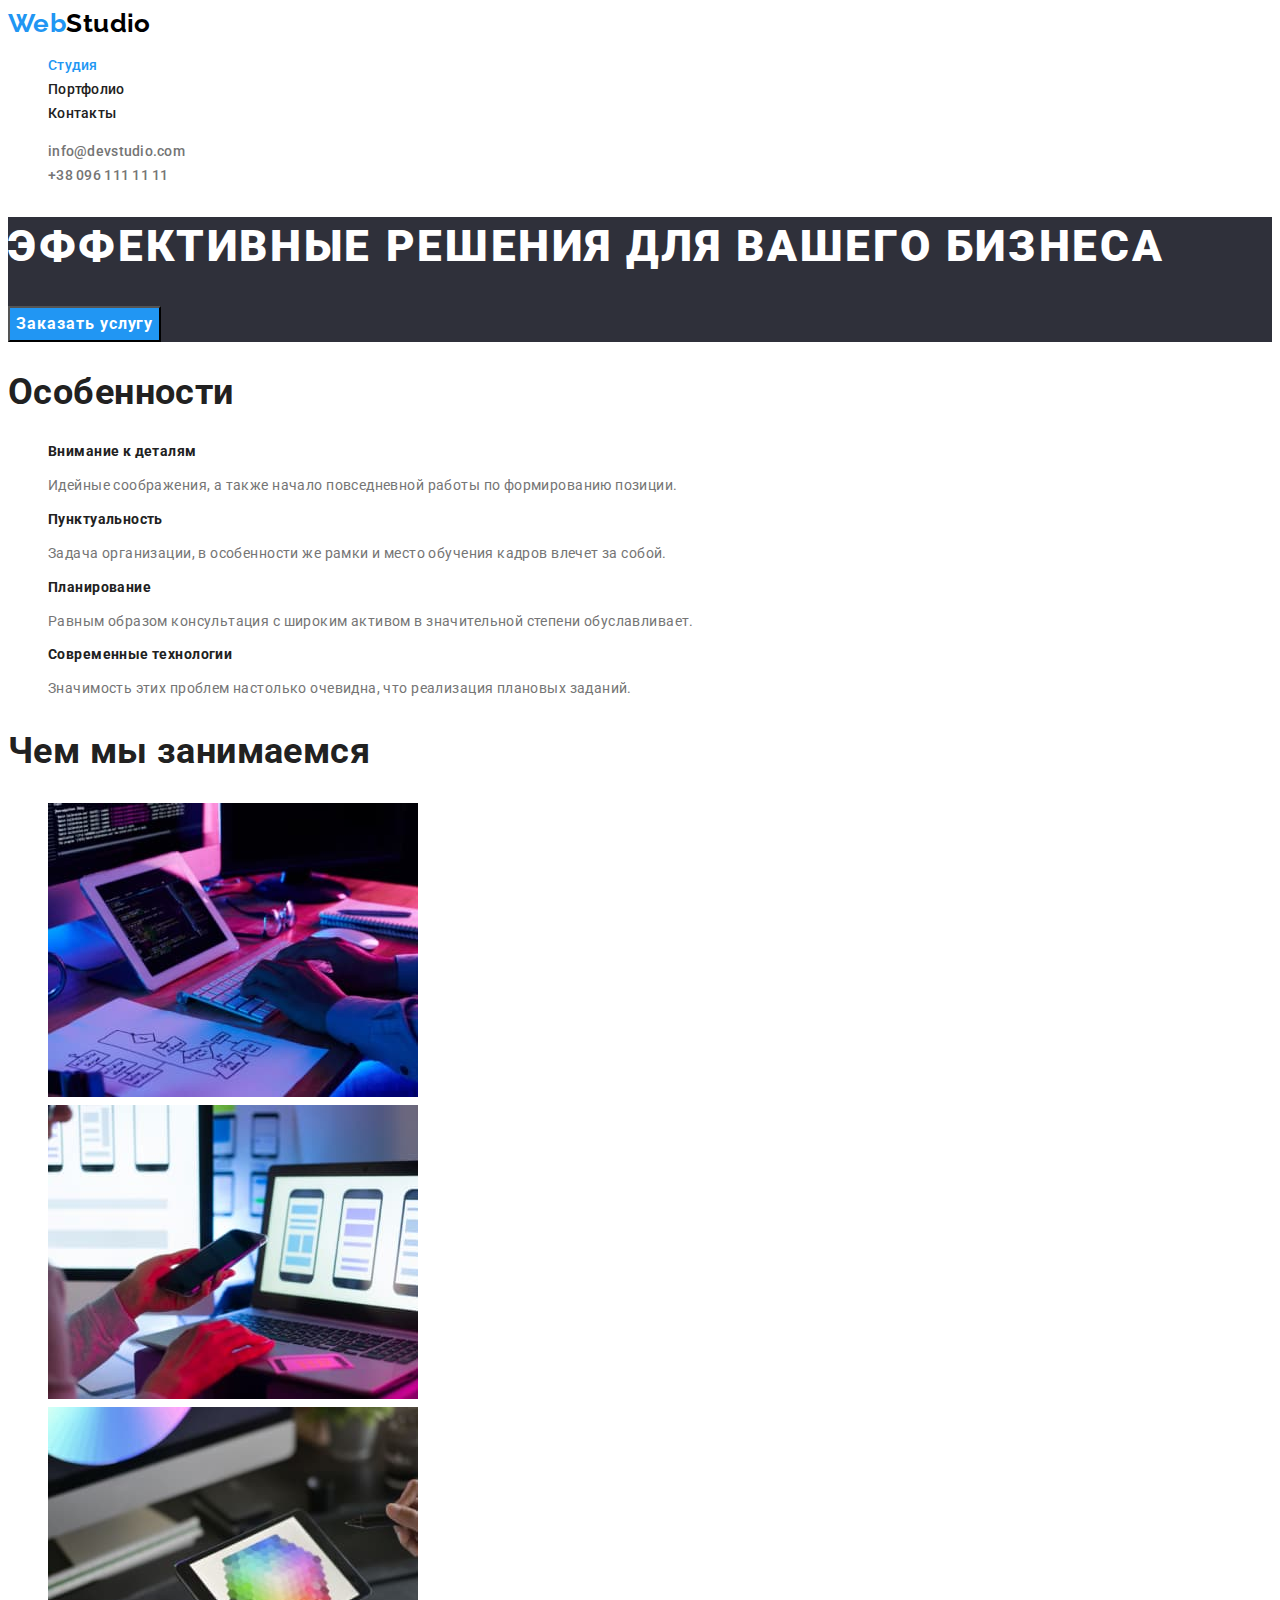
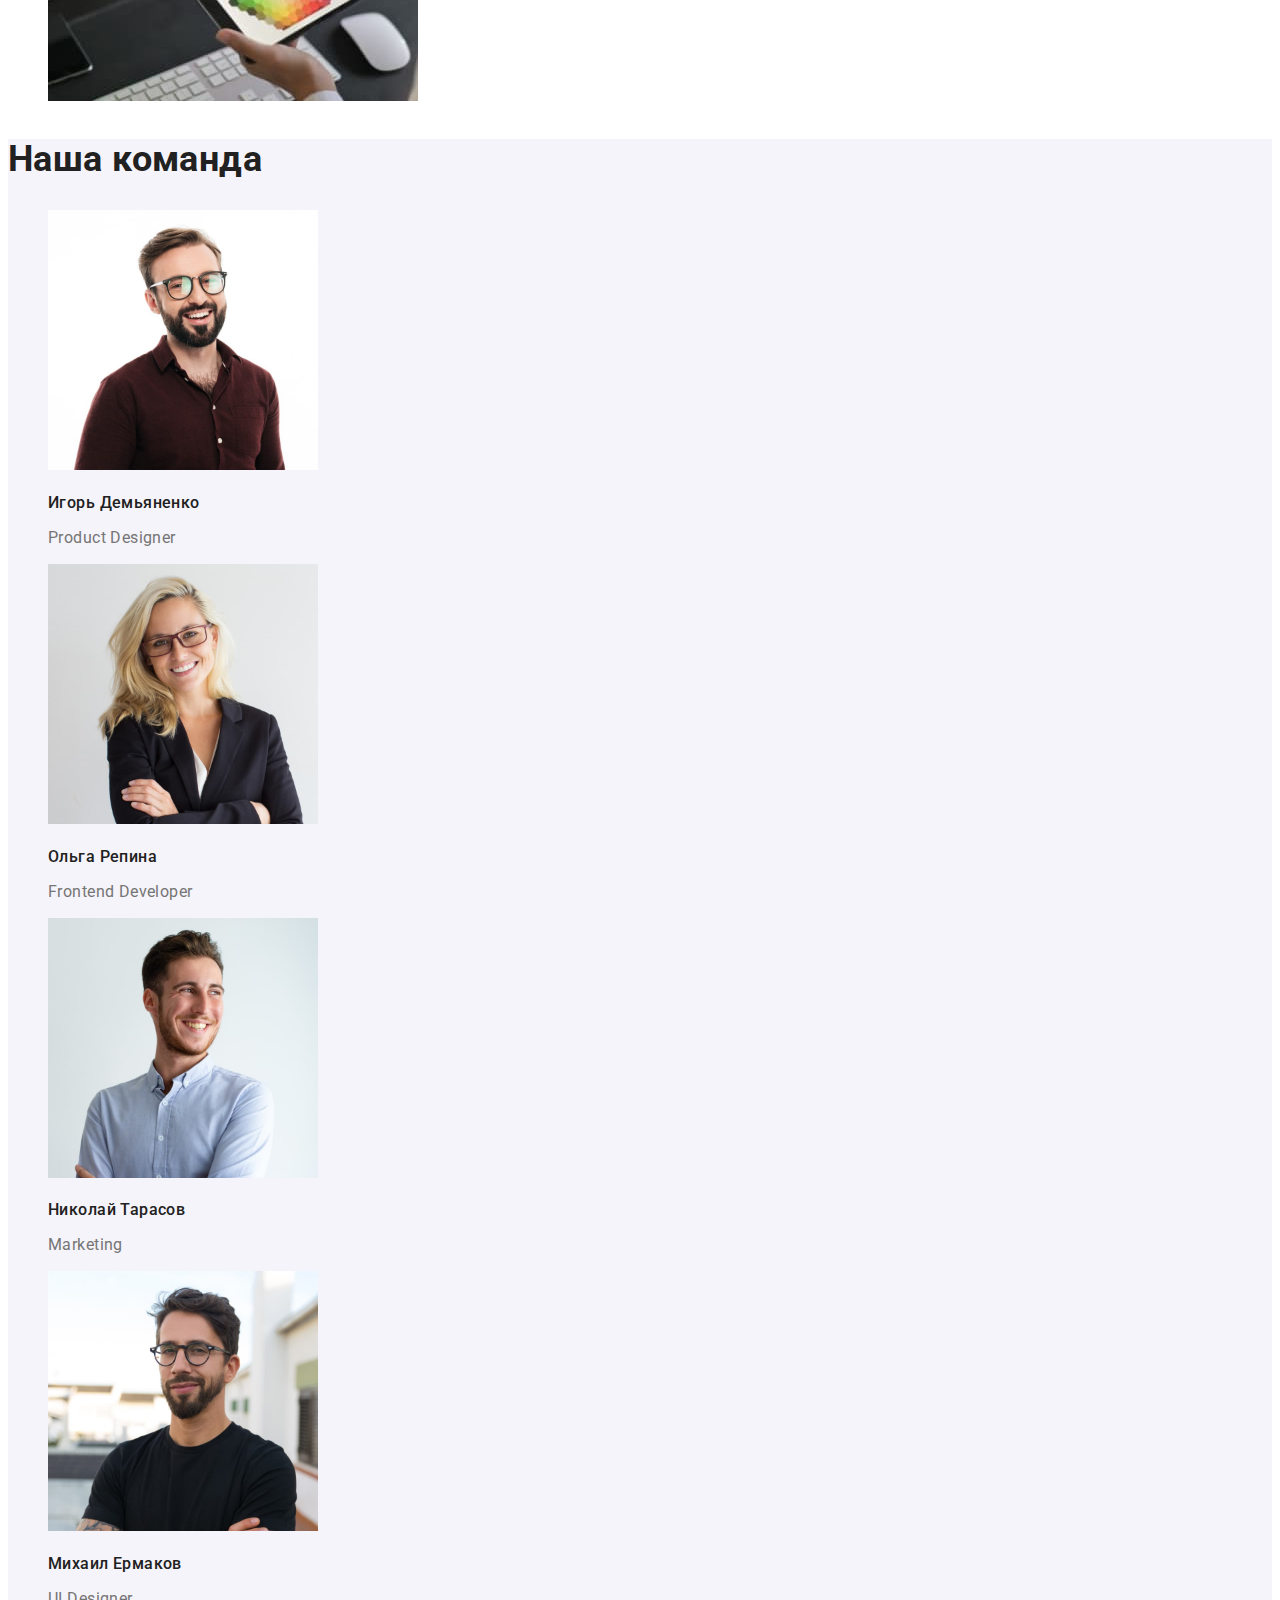
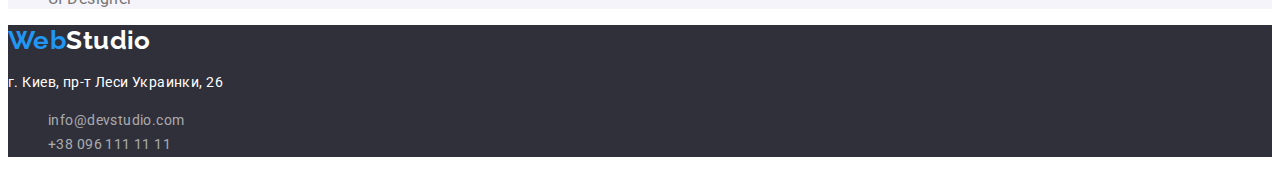
==== commit 4d79b3bf: "меняю тег кнопки и добавляю размер шрифта для лого в футуре" ====
--- a/index.html
+++ b/index.html
@@ -37,11 +37,7 @@
       <!--Баннер-->
       <section class="hero">
         <h1 class="hero-title">Эффективные решения для вашего бизнеса</h1>
-        <input
-          type="button"
-          value="Заказать услугу"
-          class="button-style-hero"
-        />
+        <button type="button" class="button-style-hero">Заказать услугу</button>
       </section>
       <!--Особенности-->
       <section class="section">
--- a/css/styles.css
+++ b/css/styles.css
@@ -24,7 +24,7 @@
 }
 
 body {
-  font-family: "Roboto", "Raleway", sans-serif;
+  font-family: "Roboto", sans-serif;
   background-color: var(--primary-background-color);
   color: var(--primary-text-color);
   font-size: 14px;
@@ -95,6 +95,7 @@
   font-size: 44px;
   line-height: 1.36;
   letter-spacing: 0.06em;
+  text-transform: uppercase;
 }
 
 .button-style-hero {
@@ -155,6 +156,8 @@
   color: var(--footer-primary-color);
   font-family: Raleway;
   font-weight: bold;
+  font-size: 26px;
+  line-height: 1.19;
 }
 
 .footer-link {
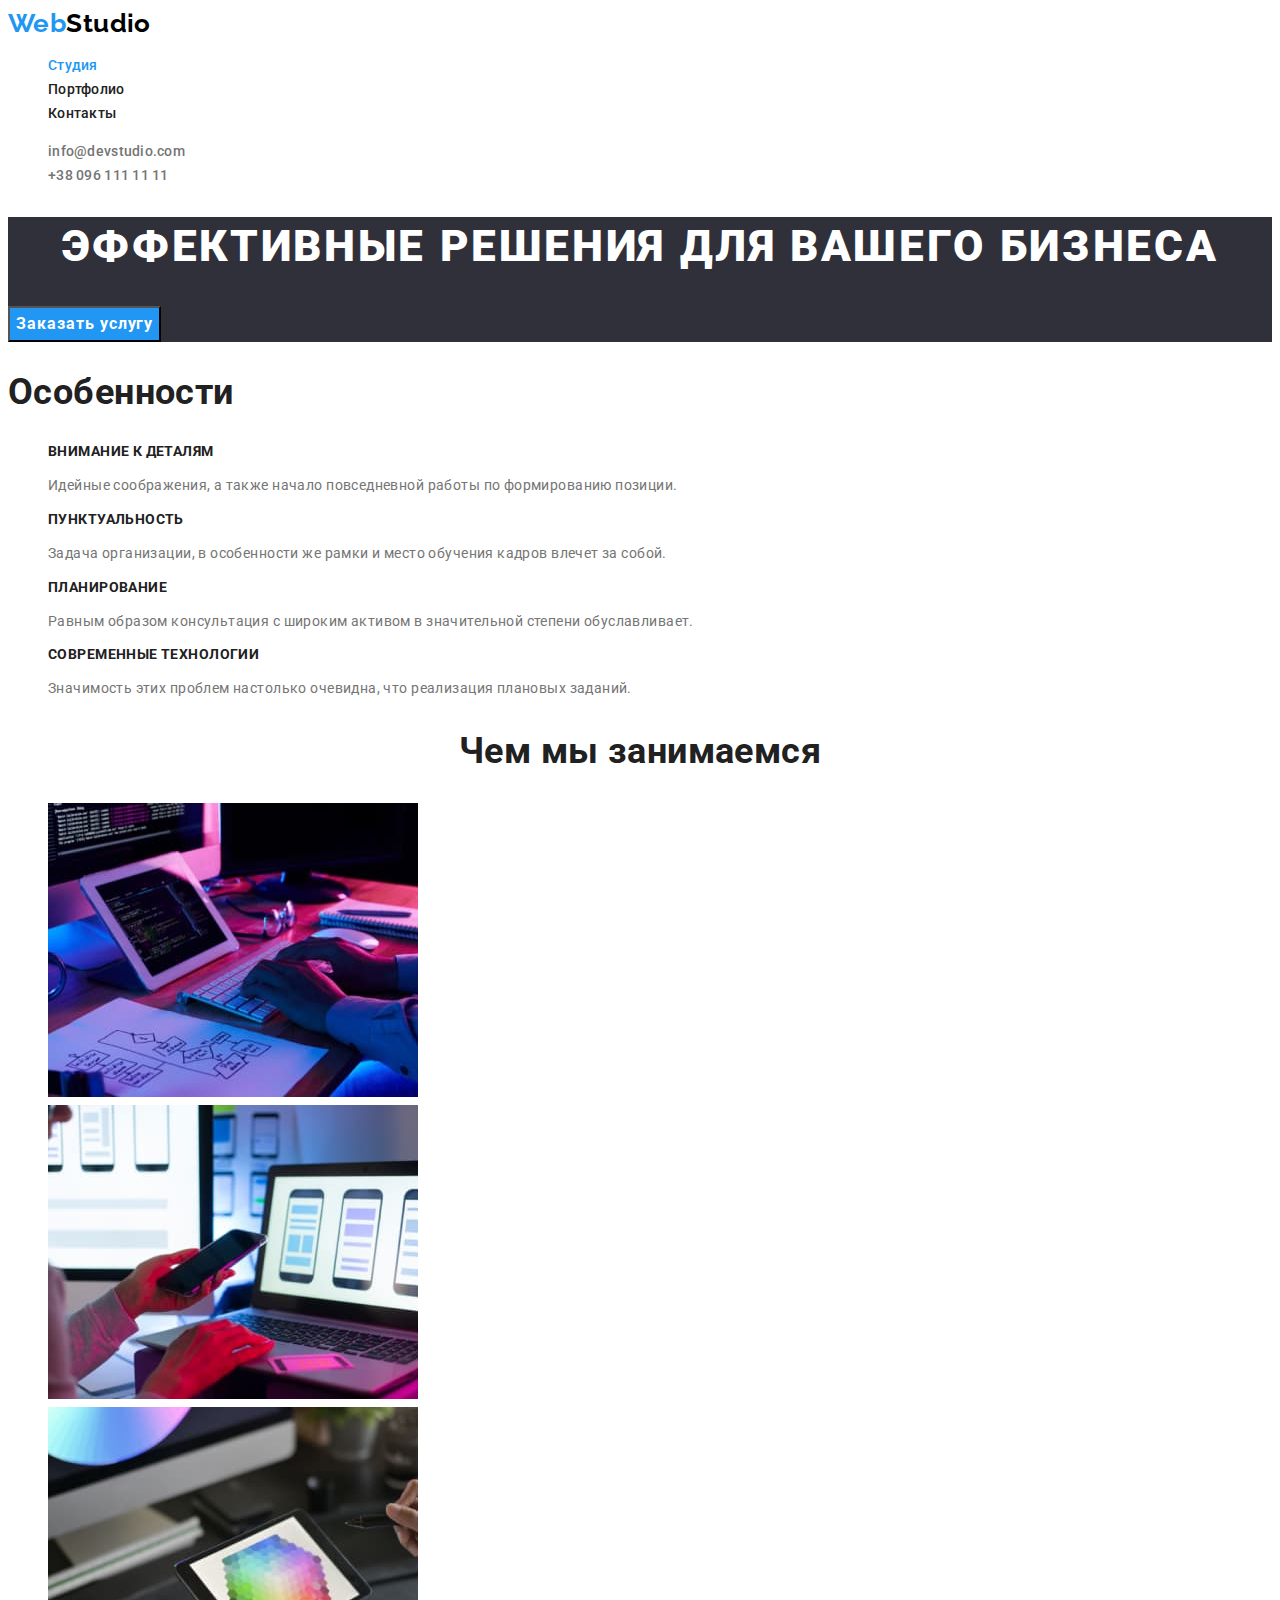
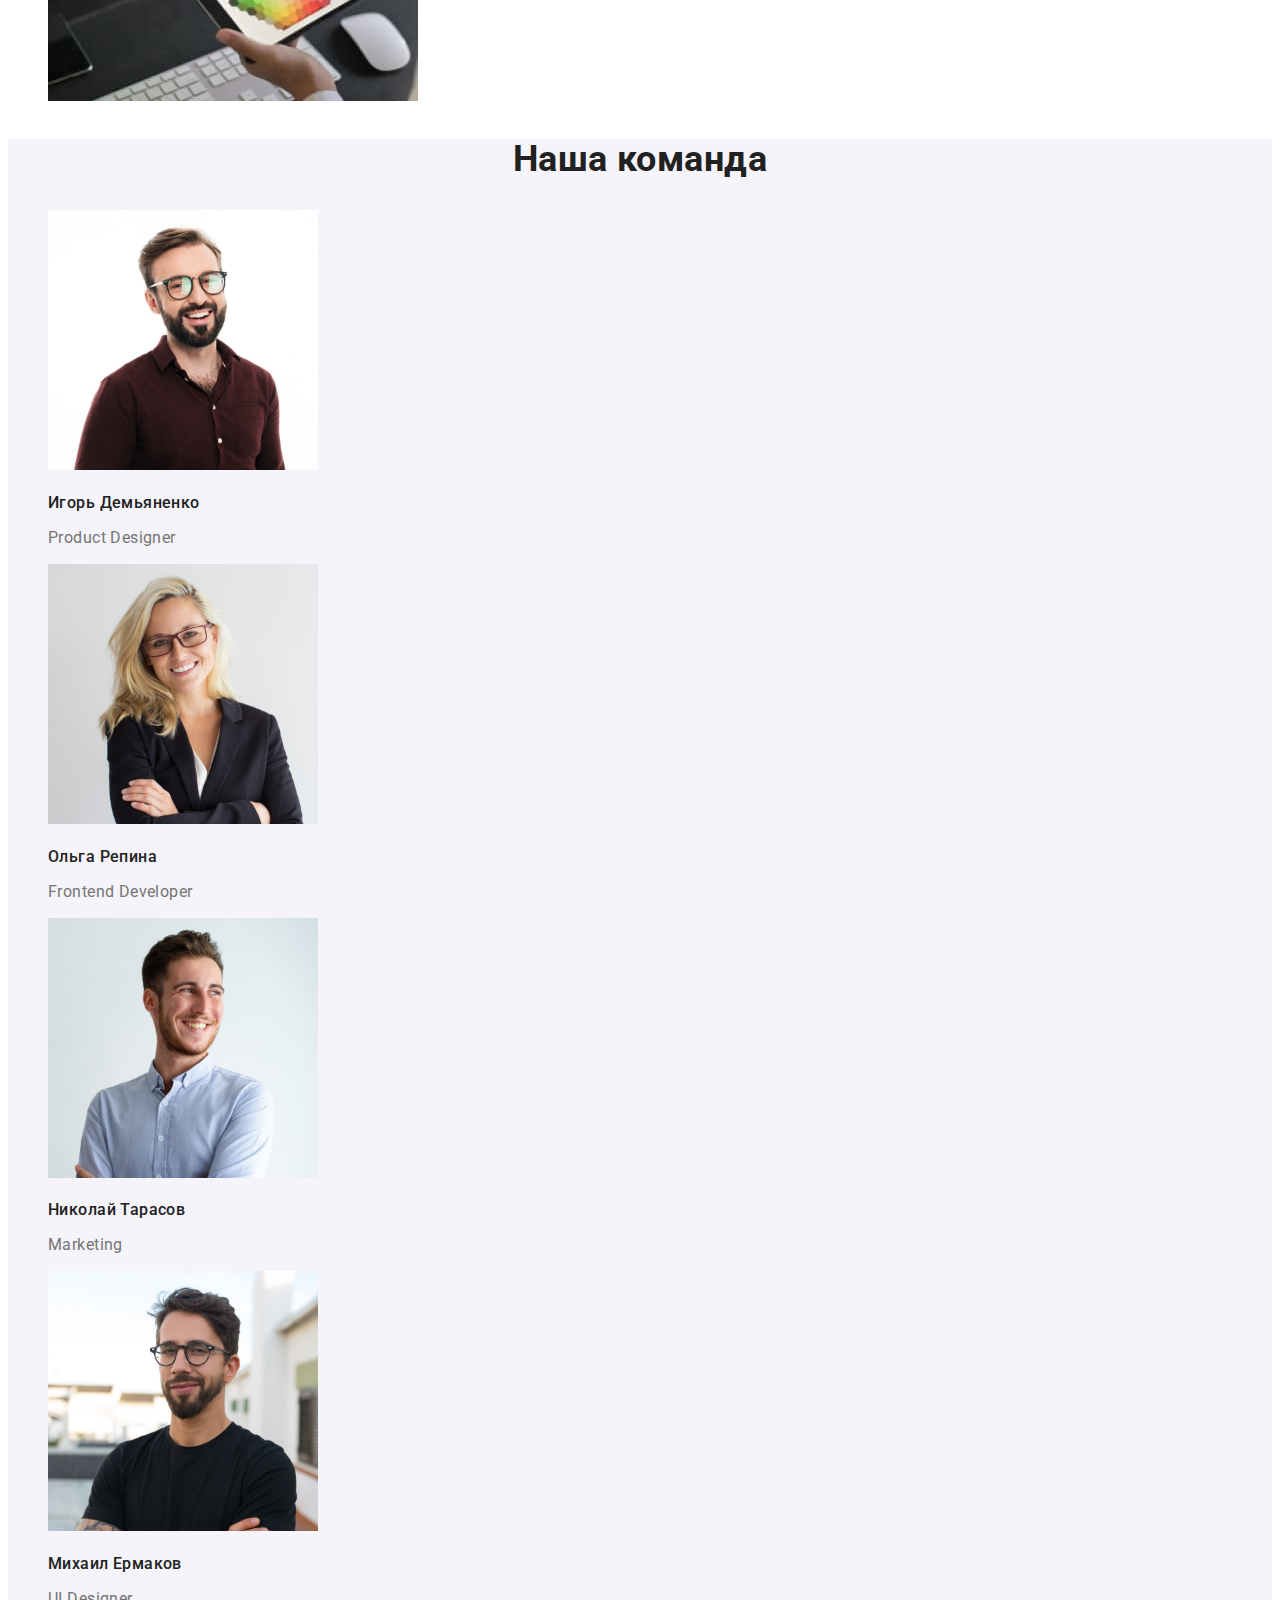
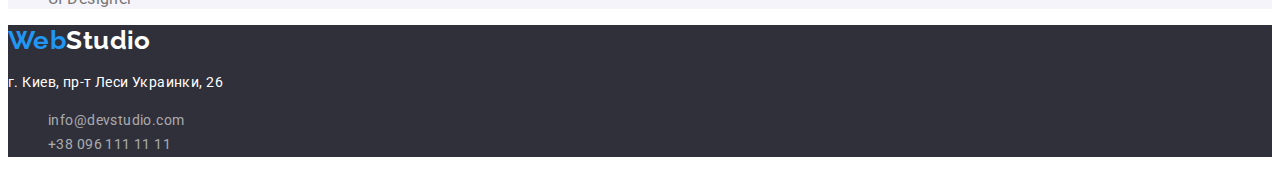
==== commit 3f0fdda0: "добавляю центрирование элементов" ====
--- a/index.html
+++ b/index.html
@@ -75,7 +75,7 @@
       </section>
       <!--Чем мы занимаемся-->
       <section class="section">
-        <h2 class="section-title">Чем мы занимаемся</h2>
+        <h2 class="section-title center">Чем мы занимаемся</h2>
         <ul class="list">
           <li>
             <img
@@ -105,7 +105,7 @@
       </section>
       <!--Наша команда-->
       <section class="section team">
-        <h2 class="section-title">Наша команда</h2>
+        <h2 class="section-title center">Наша команда</h2>
         <ul class="list">
           <li>
             <img
--- a/css/styles.css
+++ b/css/styles.css
@@ -53,6 +53,10 @@
   text-decoration: none;
 }
 
+.center {
+  text-align: center;
+}
+
 /* PAGE-NAV */
 .page-nav .link {
   color: var(--secondary-text-color);
@@ -96,6 +100,7 @@
   line-height: 1.36;
   letter-spacing: 0.06em;
   text-transform: uppercase;
+  text-align: center;
 }
 
 .button-style-hero {
@@ -106,6 +111,7 @@
   font-size: 16px;
   line-height: 1.87;
   letter-spacing: 0.06em;
+  text-align: center;
 }
 .button-style-hero:hover,
 .button-style-hero:focus {
@@ -126,6 +132,7 @@
   font-weight: bold;
   font-size: 14px;
   line-height: 1.14;
+  text-transform: uppercase;
 }
 /* Our team */
 .section-title.name {
